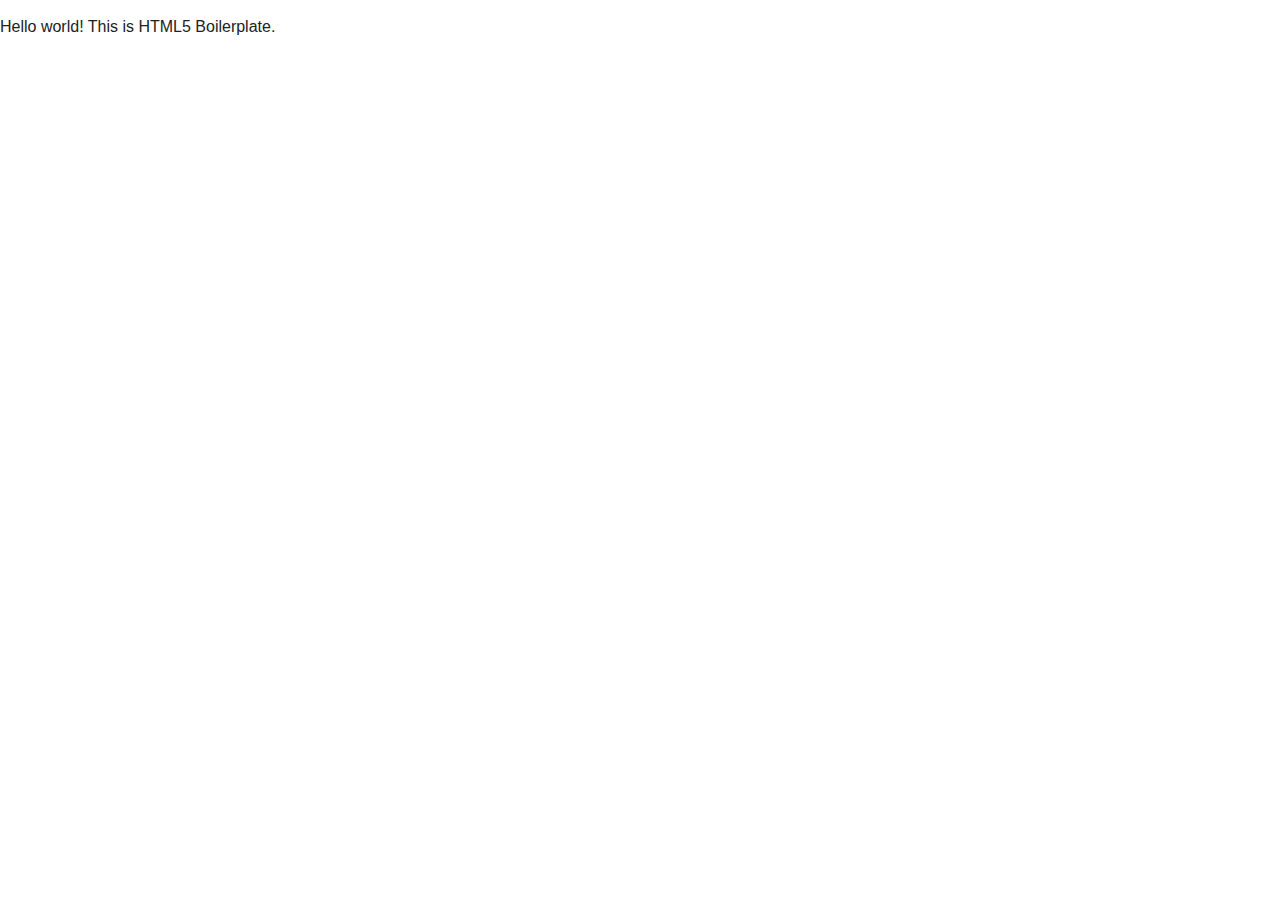
==== index.html @ 79be356e "first commit" ====
<!DOCTYPE html>
<!--[if lt IE 7]>      <html class="no-js lt-ie9 lt-ie8 lt-ie7"> <![endif]-->
<!--[if IE 7]>         <html class="no-js lt-ie9 lt-ie8"> <![endif]-->
<!--[if IE 8]>         <html class="no-js lt-ie9"> <![endif]-->
<!--[if gt IE 8]><!--> <html class="no-js"> <!--<![endif]-->
    <head>
        <meta charset="utf-8">
        <meta http-equiv="X-UA-Compatible" content="IE=edge">
        <title></title>
        <meta name="description" content="">
        <meta name="viewport" content="width=device-width, initial-scale=1">

        <!-- Place favicon.ico and apple-touch-icon.png in the root directory -->

        <link rel="stylesheet" href="css/normalize.css">
        <link rel="stylesheet" href="css/main.css">
        <script src="js/vendor/modernizr-2.6.2.min.js"></script>
    </head>
    <body>
        <!--[if lt IE 7]>
            <p class="browsehappy">You are using an <strong>outdated</strong> browser. Please <a href="http://browsehappy.com/">upgrade your browser</a> to improve your experience.</p>
        <![endif]-->

        <!-- Add your site or application content here -->
        <p>Hello world! This is HTML5 Boilerplate.</p>

        <script src="//ajax.googleapis.com/ajax/libs/jquery/1.10.2/jquery.min.js"></script>
        <script>window.jQuery || document.write('<script src="js/vendor/jquery-1.10.2.min.js"><\/script>')</script>
        <script src="js/plugins.js"></script>
        <script src="js/main.js"></script>

        <!-- Google Analytics: change UA-XXXXX-X to be your site's ID. -->
        <script>
            (function(b,o,i,l,e,r){b.GoogleAnalyticsObject=l;b[l]||(b[l]=
            function(){(b[l].q=b[l].q||[]).push(arguments)});b[l].l=+new Date;
            e=o.createElement(i);r=o.getElementsByTagName(i)[0];
            e.src='//www.google-analytics.com/analytics.js';
            r.parentNode.insertBefore(e,r)}(window,document,'script','ga'));
            ga('create','UA-XXXXX-X');ga('send','pageview');
        </script>
    </body>
</html>
---- css/main.css ----
/*! HTML5 Boilerplate v4.3.0 | MIT License | http://h5bp.com/ */

/*
 * What follows is the result of much research on cross-browser styling.
 * Credit left inline and big thanks to Nicolas Gallagher, Jonathan Neal,
 * Kroc Camen, and the H5BP dev community and team.
 */

/* ==========================================================================
   Base styles: opinionated defaults
   ========================================================================== */

html,
button,
input,
select,
textarea {
    color: #222;
}

html {
    font-size: 1em;
    line-height: 1.4;
}

/*
 * Remove text-shadow in selection highlight: h5bp.com/i
 * These selection rule sets have to be separate.
 * Customize the background color to match your design.
 */

::-moz-selection {
    background: #b3d4fc;
    text-shadow: none;
}

::selection {
    background: #b3d4fc;
    text-shadow: none;
}

/*
 * A better looking default horizontal rule
 */

hr {
    display: block;
    height: 1px;
    border: 0;
    border-top: 1px solid #ccc;
    margin: 1em 0;
    padding: 0;
}

/*
 * Remove the gap between images, videos, audio and canvas and the bottom of
 * their containers: h5bp.com/i/440
 */

audio,
canvas,
img,
video {
    vertical-align: middle;
}

/*
 * Remove default fieldset styles.
 */

fieldset {
    border: 0;
    margin: 0;
    padding: 0;
}

/*
 * Allow only vertical resizing of textareas.
 */

textarea {
    resize: vertical;
}

/* ==========================================================================
   Browse Happy prompt
   ========================================================================== */

.browsehappy {
    margin: 0.2em 0;
    background: #ccc;
    color: #000;
    padding: 0.2em 0;
}

/* ==========================================================================
   Author's custom styles
   ========================================================================== */

















/* ==========================================================================
   Helper classes
   ========================================================================== */

/*
 * Image replacement
 */

.ir {
    background-color: transparent;
    border: 0;
    overflow: hidden;
    /* IE 6/7 fallback */
    *text-indent: -9999px;
}

.ir:before {
    content: "";
    display: block;
    width: 0;
    height: 150%;
}

/*
 * Hide from both screenreaders and browsers: h5bp.com/u
 */

.hidden {
    display: none !important;
    visibility: hidden;
}

/*
 * Hide only visually, but have it available for screenreaders: h5bp.com/v
 */

.visuallyhidden {
    border: 0;
    clip: rect(0 0 0 0);
    height: 1px;
    margin: -1px;
    overflow: hidden;
    padding: 0;
    position: absolute;
    width: 1px;
}

/*
 * Extends the .visuallyhidden class to allow the element to be focusable
 * when navigated to via the keyboard: h5bp.com/p
 */

.visuallyhidden.focusable:active,
.visuallyhidden.focusable:focus {
    clip: auto;
    height: auto;
    margin: 0;
    overflow: visible;
    position: static;
    width: auto;
}

/*
 * Hide visually and from screenreaders, but maintain layout
 */

.invisible {
    visibility: hidden;
}

/*
 * Clearfix: contain floats
 *
 * For modern browsers
 * 1. The space content is one way to avoid an Opera bug when the
 *    `contenteditable` attribute is included anywhere else in the document.
 *    Otherwise it causes space to appear at the top and bottom of elements
 *    that receive the `clearfix` class.
 * 2. The use of `table` rather than `block` is only necessary if using
 *    `:before` to contain the top-margins of child elements.
 */

.clearfix:before,
.clearfix:after {
    content: " "; /* 1 */
    display: table; /* 2 */
}

.clearfix:after {
    clear: both;
}

/*
 * For IE 6/7 only
 * Include this rule to trigger hasLayout and contain floats.
 */

.clearfix {
    *zoom: 1;
}

/* ==========================================================================
   EXAMPLE Media Queries for Responsive Design.
   These examples override the primary ('mobile first') styles.
   Modify as content requires.
   ========================================================================== */

@media only screen and (min-width: 35em) {
    /* Style adjustments for viewports that meet the condition */
}

@media print,
       (-o-min-device-pixel-ratio: 5/4),
       (-webkit-min-device-pixel-ratio: 1.25),
       (min-resolution: 120dpi) {
    /* Style adjustments for high resolution devices */
}

/* ==========================================================================
   Print styles.
   Inlined to avoid required HTTP connection: h5bp.com/r
   ========================================================================== */

@media print {
    * {
        background: transparent !important;
        color: #000 !important; /* Black prints faster: h5bp.com/s */
        box-shadow: none !important;
        text-shadow: none !important;
    }

    a,
    a:visited {
        text-decoration: underline;
    }

    a[href]:after {
        content: " (" attr(href) ")";
    }

    abbr[title]:after {
        content: " (" attr(title) ")";
    }

    /*
     * Don't show links for images, or javascript/internal links
     */

    .ir a:after,
    a[href^="javascript:"]:after,
    a[href^="#"]:after {
        content: "";
    }

    pre,
    blockquote {
        border: 1px solid #999;
        page-break-inside: avoid;
    }

    thead {
        display: table-header-group; /* h5bp.com/t */
    }

    tr,
    img {
        page-break-inside: avoid;
    }

    img {
        max-width: 100% !important;
    }

    @page {
        margin: 0.5cm;
    }

    p,
    h2,
    h3 {
        orphans: 3;
        widows: 3;
    }

    h2,
    h3 {
        page-break-after: avoid;
    }
}
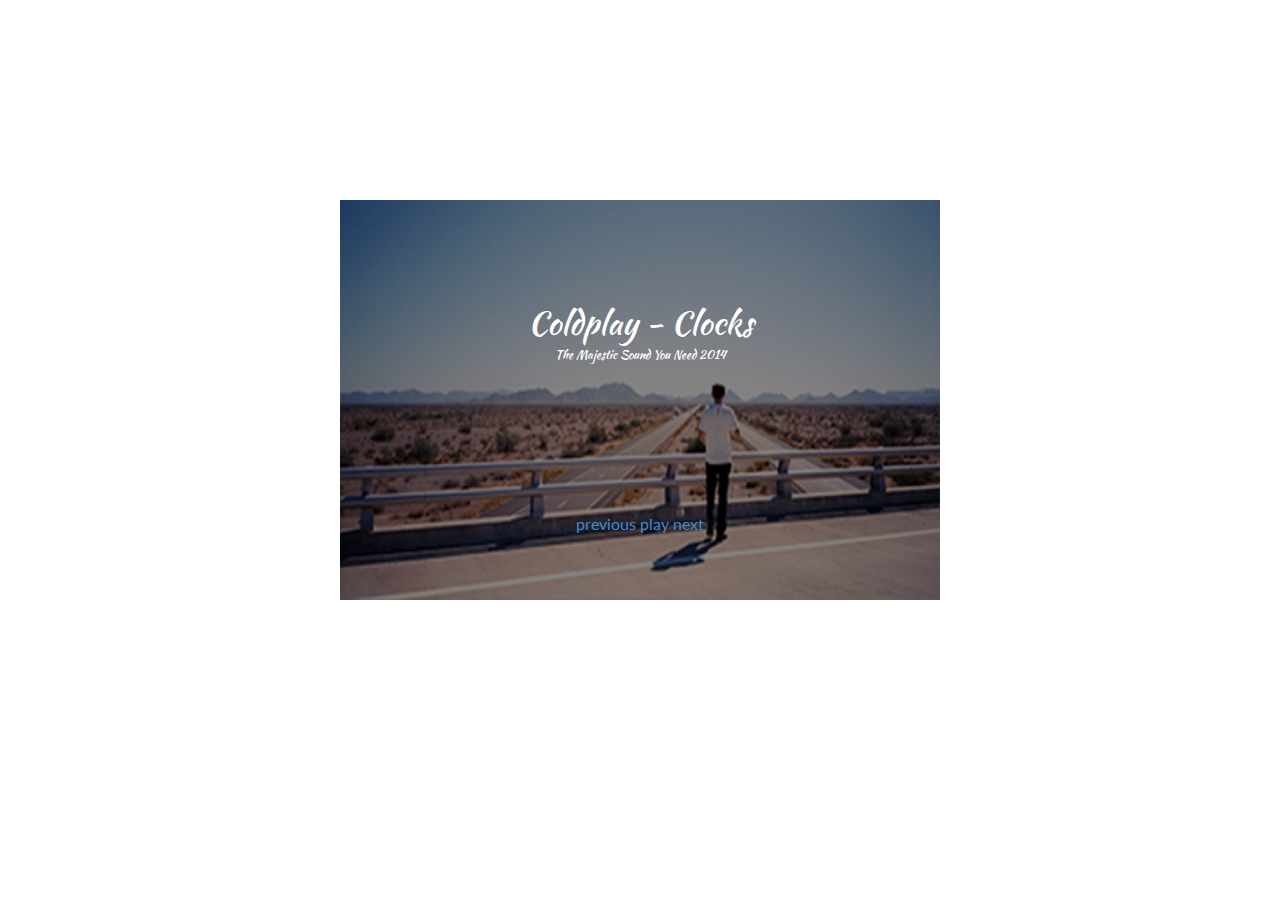
==== commit 5ee84518: "black overlay image" ====
--- a/index.html
+++ b/index.html
@@ -6,26 +6,59 @@
     <head>
         <meta charset="utf-8">
         <meta http-equiv="X-UA-Compatible" content="IE=edge">
-        <title></title>
+        <title>Feel A Sound</title>
         <meta name="description" content="">
         <meta name="viewport" content="width=device-width, initial-scale=1">
 
         <!-- Place favicon.ico and apple-touch-icon.png in the root directory -->
+        <link href='http://fonts.googleapis.com/css?family=Lato:400,700|Kaushan+Script|Montserrat' rel='stylesheet' type='text/css'>
 
-        <link rel="stylesheet" href="css/normalize.css">
-        <link rel="stylesheet" href="css/main.css">
+        <!-- Optional theme -->
+        
+        <link rel="stylesheet" type="text/css" href="css/style.css">
+        
+        
         <script src="js/vendor/modernizr-2.6.2.min.js"></script>
     </head>
     <body>
         <!--[if lt IE 7]>
             <p class="browsehappy">You are using an <strong>outdated</strong> browser. Please <a href="http://browsehappy.com/">upgrade your browser</a> to improve your experience.</p>
         <![endif]-->
+        
 
-        <!-- Add your site or application content here -->
-        <p>Hello world! This is HTML5 Boilerplate.</p>
+        <header>
+            <div class="tint">
+                <img src="img/playlist_cover.png" alt="Playlist Cover">
+            </div>
+            <div class="song-info">
+                <div class="song-title fancy-font">
+                            Coldplay - Clocks
+                </div>
+                <div class="playlist-name fancy-font">
+                            The Majestic Sound You Need 2014
+                </div>
+                <div class="music-player">
+                    <a class="previous" href="#">previous</a>
+                    <a class="play" href="#">play</a>
+                    <a class="next" href="#">next</a>
+                </div>
+            </div>
+        </header>
+        <section class="artists-wrap">
+ 
+        </section>
+        <footer>
+ 
+        </footer>
+        <section class="footer-bottom">
+ 
+        </section>
+        
+
 
         <script src="//ajax.googleapis.com/ajax/libs/jquery/1.10.2/jquery.min.js"></script>
-        <script>window.jQuery || document.write('<script src="js/vendor/jquery-1.10.2.min.js"><\/script>')</script>
+        <!-- Latest compiled and minified JavaScript -->
+        <script src="https://maxcdn.bootstrapcdn.com/bootstrap/3.3.0/js/bootstrap.min.js"></script>
         <script src="js/plugins.js"></script>
         <script src="js/main.js"></script>
 
--- a/css/style.css
+++ b/css/style.css
@@ -0,0 +1,6419 @@
+/*
+* Custom variables
+*/
+/*
+* Override Bootstrap variables
+*/
+/*! normalize.css v3.0.0 | MIT License | git.io/normalize */
+html {
+  font-family: sans-serif;
+  -ms-text-size-adjust: 100%;
+  -webkit-text-size-adjust: 100%;
+}
+
+body {
+  margin: 0;
+}
+
+article,
+aside,
+details,
+figcaption,
+figure,
+footer,
+header,
+hgroup,
+main,
+nav,
+section,
+summary {
+  display: block;
+}
+
+audio,
+canvas,
+progress,
+video {
+  display: inline-block;
+  vertical-align: baseline;
+}
+
+audio:not([controls]) {
+  display: none;
+  height: 0;
+}
+
+[hidden],
+template {
+  display: none;
+}
+
+a {
+  background: transparent;
+}
+
+a:active,
+a:hover {
+  outline: 0;
+}
+
+abbr[title] {
+  border-bottom: 1px dotted;
+}
+
+b,
+strong {
+  font-weight: bold;
+}
+
+dfn {
+  font-style: italic;
+}
+
+h1 {
+  font-size: 2em;
+  margin: 0.67em 0;
+}
+
+mark {
+  background: #ff0;
+  color: #000;
+}
+
+small {
+  font-size: 80%;
+}
+
+sub,
+sup {
+  font-size: 75%;
+  line-height: 0;
+  position: relative;
+  vertical-align: baseline;
+}
+
+sup {
+  top: -0.5em;
+}
+
+sub {
+  bottom: -0.25em;
+}
+
+img {
+  border: 0;
+}
+
+svg:not(:root) {
+  overflow: hidden;
+}
+
+figure {
+  margin: 1em 40px;
+}
+
+hr {
+  -moz-box-sizing: content-box;
+  box-sizing: content-box;
+  height: 0;
+}
+
+pre {
+  overflow: auto;
+}
+
+code,
+kbd,
+pre,
+samp {
+  font-family: monospace, monospace;
+  font-size: 1em;
+}
+
+button,
+input,
+optgroup,
+select,
+textarea {
+  color: inherit;
+  font: inherit;
+  margin: 0;
+}
+
+button {
+  overflow: visible;
+}
+
+button,
+select {
+  text-transform: none;
+}
+
+button,
+html input[type="button"],
+input[type="reset"],
+input[type="submit"] {
+  -webkit-appearance: button;
+  cursor: pointer;
+}
+
+button[disabled],
+html input[disabled] {
+  cursor: default;
+}
+
+button::-moz-focus-inner,
+input::-moz-focus-inner {
+  border: 0;
+  padding: 0;
+}
+
+input {
+  line-height: normal;
+}
+
+input[type="checkbox"],
+input[type="radio"] {
+  box-sizing: border-box;
+  padding: 0;
+}
+
+input[type="number"]::-webkit-inner-spin-button,
+input[type="number"]::-webkit-outer-spin-button {
+  height: auto;
+}
+
+input[type="search"] {
+  -webkit-appearance: textfield;
+  -moz-box-sizing: content-box;
+  -webkit-box-sizing: content-box;
+  box-sizing: content-box;
+}
+
+input[type="search"]::-webkit-search-cancel-button,
+input[type="search"]::-webkit-search-decoration {
+  -webkit-appearance: none;
+}
+
+fieldset {
+  border: 1px solid #c0c0c0;
+  margin: 0 2px;
+  padding: 0.35em 0.625em 0.75em;
+}
+
+legend {
+  border: 0;
+  padding: 0;
+}
+
+textarea {
+  overflow: auto;
+}
+
+optgroup {
+  font-weight: bold;
+}
+
+table {
+  border-collapse: collapse;
+  border-spacing: 0;
+}
+
+td,
+th {
+  padding: 0;
+}
+
+@media print {
+  * {
+    text-shadow: none !important;
+    color: #000 !important;
+    background: transparent !important;
+    box-shadow: none !important;
+  }
+
+  a,
+  a:visited {
+    text-decoration: underline;
+  }
+
+  a[href]:after {
+    content: " (" attr(href) ")";
+  }
+
+  abbr[title]:after {
+    content: " (" attr(title) ")";
+  }
+
+  a[href^="javascript:"]:after,
+  a[href^="#"]:after {
+    content: "";
+  }
+
+  pre,
+  blockquote {
+    border: 1px solid #999;
+    page-break-inside: avoid;
+  }
+
+  thead {
+    display: table-header-group;
+  }
+
+  tr,
+  img {
+    page-break-inside: avoid;
+  }
+
+  img {
+    max-width: 100% !important;
+  }
+
+  p,
+  h2,
+  h3 {
+    orphans: 3;
+    widows: 3;
+  }
+
+  h2,
+  h3 {
+    page-break-after: avoid;
+  }
+
+  select {
+    background: #fff !important;
+  }
+
+  .navbar {
+    display: none;
+  }
+
+  .table td,
+  .table th {
+    background-color: #fff !important;
+  }
+
+  .btn > .caret,
+  .dropup > .btn > .caret {
+    border-top-color: #000 !important;
+  }
+
+  .label {
+    border: 1px solid #000;
+  }
+
+  .table {
+    border-collapse: collapse !important;
+  }
+
+  .table-bordered th,
+  .table-bordered td {
+    border: 1px solid #ddd !important;
+  }
+}
+* {
+  -webkit-box-sizing: border-box;
+  -moz-box-sizing: border-box;
+  box-sizing: border-box;
+}
+
+*:before,
+*:after {
+  -webkit-box-sizing: border-box;
+  -moz-box-sizing: border-box;
+  box-sizing: border-box;
+}
+
+html {
+  font-size: 62.5%;
+  -webkit-tap-highlight-color: transparent;
+}
+
+body {
+  font-family: "Lato", sans-serif;
+  font-size: 14px;
+  line-height: 1.42857;
+  color: #333333;
+  background-color: white;
+}
+
+input,
+button,
+select,
+textarea {
+  font-family: inherit;
+  font-size: inherit;
+  line-height: inherit;
+}
+
+a {
+  color: #428bca;
+  text-decoration: none;
+}
+a:hover, a:focus {
+  color: #2a6496;
+  text-decoration: underline;
+}
+a:focus {
+  outline: thin dotted;
+  outline: 5px auto -webkit-focus-ring-color;
+  outline-offset: -2px;
+}
+
+figure {
+  margin: 0;
+}
+
+img {
+  vertical-align: middle;
+}
+
+.img-responsive {
+  display: block;
+  max-width: 100%;
+  height: auto;
+}
+
+.img-rounded {
+  border-radius: 6px;
+}
+
+.img-thumbnail {
+  padding: 4px;
+  line-height: 1.42857;
+  background-color: white;
+  border: 1px solid #dddddd;
+  border-radius: 4px;
+  -webkit-transition: all 0.2s ease-in-out;
+  transition: all 0.2s ease-in-out;
+  display: inline-block;
+  max-width: 100%;
+  height: auto;
+}
+
+.img-circle {
+  border-radius: 50%;
+}
+
+hr {
+  margin-top: 20px;
+  margin-bottom: 20px;
+  border: 0;
+  border-top: 1px solid #eeeeee;
+}
+
+.sr-only {
+  position: absolute;
+  width: 1px;
+  height: 1px;
+  margin: -1px;
+  padding: 0;
+  overflow: hidden;
+  clip: rect(0, 0, 0, 0);
+  border: 0;
+}
+
+h1, h2, h3, h4, h5, h6,
+.h1, .h2, .h3, .h4, .h5, .h6 {
+  font-family: inherit;
+  font-weight: 500;
+  line-height: 1.1;
+  color: inherit;
+}
+h1 small,
+h1 .small, h2 small,
+h2 .small, h3 small,
+h3 .small, h4 small,
+h4 .small, h5 small,
+h5 .small, h6 small,
+h6 .small,
+.h1 small,
+.h1 .small, .h2 small,
+.h2 .small, .h3 small,
+.h3 .small, .h4 small,
+.h4 .small, .h5 small,
+.h5 .small, .h6 small,
+.h6 .small {
+  font-weight: normal;
+  line-height: 1;
+  color: #999999;
+}
+
+h1, .h1,
+h2, .h2,
+h3, .h3 {
+  margin-top: 20px;
+  margin-bottom: 10px;
+}
+h1 small,
+h1 .small, .h1 small,
+.h1 .small,
+h2 small,
+h2 .small, .h2 small,
+.h2 .small,
+h3 small,
+h3 .small, .h3 small,
+.h3 .small {
+  font-size: 65%;
+}
+
+h4, .h4,
+h5, .h5,
+h6, .h6 {
+  margin-top: 10px;
+  margin-bottom: 10px;
+}
+h4 small,
+h4 .small, .h4 small,
+.h4 .small,
+h5 small,
+h5 .small, .h5 small,
+.h5 .small,
+h6 small,
+h6 .small, .h6 small,
+.h6 .small {
+  font-size: 75%;
+}
+
+h1, .h1 {
+  font-size: 36px;
+}
+
+h2, .h2 {
+  font-size: 30px;
+}
+
+h3, .h3 {
+  font-size: 24px;
+}
+
+h4, .h4 {
+  font-size: 18px;
+}
+
+h5, .h5 {
+  font-size: 14px;
+}
+
+h6, .h6 {
+  font-size: 12px;
+}
+
+p {
+  margin: 0 0 10px;
+}
+
+.lead {
+  margin-bottom: 20px;
+  font-size: 16px;
+  font-weight: 200;
+  line-height: 1.4;
+}
+@media (min-width: 768px) {
+  .lead {
+    font-size: 21px;
+  }
+}
+
+small,
+.small {
+  font-size: 85%;
+}
+
+cite {
+  font-style: normal;
+}
+
+.text-left {
+  text-align: left;
+}
+
+.text-right {
+  text-align: right;
+}
+
+.text-center {
+  text-align: center;
+}
+
+.text-justify {
+  text-align: justify;
+}
+
+.text-muted {
+  color: #999999;
+}
+
+.text-primary {
+  color: #428bca;
+}
+
+a.text-primary:hover {
+  color: #3071a9;
+}
+
+.text-success {
+  color: #3c763d;
+}
+
+a.text-success:hover {
+  color: #2b542c;
+}
+
+.text-info {
+  color: #31708f;
+}
+
+a.text-info:hover {
+  color: #245269;
+}
+
+.text-warning {
+  color: #8a6d3b;
+}
+
+a.text-warning:hover {
+  color: #66512c;
+}
+
+.text-danger {
+  color: #a94442;
+}
+
+a.text-danger:hover {
+  color: #843534;
+}
+
+.bg-primary {
+  color: #fff;
+}
+
+.bg-primary {
+  background-color: #428bca;
+}
+
+a.bg-primary:hover {
+  background-color: #3071a9;
+}
+
+.bg-success {
+  background-color: #dff0d8;
+}
+
+a.bg-success:hover {
+  background-color: #c1e2b3;
+}
+
+.bg-info {
+  background-color: #d9edf7;
+}
+
+a.bg-info:hover {
+  background-color: #afd9ee;
+}
+
+.bg-warning {
+  background-color: #fcf8e3;
+}
+
+a.bg-warning:hover {
+  background-color: #f7ecb5;
+}
+
+.bg-danger {
+  background-color: #f2dede;
+}
+
+a.bg-danger:hover {
+  background-color: #e4b9b9;
+}
+
+.page-header {
+  padding-bottom: 9px;
+  margin: 40px 0 20px;
+  border-bottom: 1px solid #eeeeee;
+}
+
+ul,
+ol {
+  margin-top: 0;
+  margin-bottom: 10px;
+}
+ul ul,
+ul ol,
+ol ul,
+ol ol {
+  margin-bottom: 0;
+}
+
+.list-unstyled, .list-inline {
+  padding-left: 0;
+  list-style: none;
+}
+
+.list-inline > li {
+  display: inline-block;
+  padding-left: 5px;
+  padding-right: 5px;
+}
+.list-inline > li:first-child {
+  padding-left: 0;
+}
+
+dl {
+  margin-top: 0;
+  margin-bottom: 20px;
+}
+
+dt,
+dd {
+  line-height: 1.42857;
+}
+
+dt {
+  font-weight: bold;
+}
+
+dd {
+  margin-left: 0;
+}
+
+@media (min-width: 768px) {
+  .dl-horizontal dt {
+    float: left;
+    width: 160px;
+    clear: left;
+    text-align: right;
+    overflow: hidden;
+    text-overflow: ellipsis;
+    white-space: nowrap;
+  }
+  .dl-horizontal dd {
+    margin-left: 180px;
+  }
+  .dl-horizontal dd:before, .dl-horizontal dd:after {
+    content: " ";
+    display: table;
+  }
+  .dl-horizontal dd:after {
+    clear: both;
+  }
+}
+abbr[title],
+abbr[data-original-title] {
+  cursor: help;
+  border-bottom: 1px dotted #999999;
+}
+
+.initialism {
+  font-size: 90%;
+  text-transform: uppercase;
+}
+
+blockquote {
+  padding: 10px 20px;
+  margin: 0 0 20px;
+  font-size: 17.5px;
+  border-left: 5px solid #eeeeee;
+}
+blockquote p:last-child,
+blockquote ul:last-child,
+blockquote ol:last-child {
+  margin-bottom: 0;
+}
+blockquote footer,
+blockquote small,
+blockquote .small {
+  display: block;
+  font-size: 80%;
+  line-height: 1.42857;
+  color: #999999;
+}
+blockquote footer:before,
+blockquote small:before,
+blockquote .small:before {
+  content: '\2014 \00A0';
+}
+
+.blockquote-reverse,
+blockquote.pull-right {
+  padding-right: 15px;
+  padding-left: 0;
+  border-right: 5px solid #eeeeee;
+  border-left: 0;
+  text-align: right;
+}
+.blockquote-reverse footer:before,
+.blockquote-reverse small:before,
+.blockquote-reverse .small:before,
+blockquote.pull-right footer:before,
+blockquote.pull-right small:before,
+blockquote.pull-right .small:before {
+  content: '';
+}
+.blockquote-reverse footer:after,
+.blockquote-reverse small:after,
+.blockquote-reverse .small:after,
+blockquote.pull-right footer:after,
+blockquote.pull-right small:after,
+blockquote.pull-right .small:after {
+  content: '\00A0 \2014';
+}
+
+blockquote:before,
+blockquote:after {
+  content: "";
+}
+
+address {
+  margin-bottom: 20px;
+  font-style: normal;
+  line-height: 1.42857;
+}
+
+code,
+kbd,
+pre,
+samp {
+  font-family: Menlo, Monaco, Consolas, "Courier New", monospace;
+}
+
+code {
+  padding: 2px 4px;
+  font-size: 90%;
+  color: #c7254e;
+  background-color: #f9f2f4;
+  white-space: nowrap;
+  border-radius: 4px;
+}
+
+kbd {
+  padding: 2px 4px;
+  font-size: 90%;
+  color: white;
+  background-color: #333333;
+  border-radius: 3px;
+  box-shadow: inset 0 -1px 0 rgba(0, 0, 0, 0.25);
+}
+
+pre {
+  display: block;
+  padding: 9.5px;
+  margin: 0 0 10px;
+  font-size: 13px;
+  line-height: 1.42857;
+  word-break: break-all;
+  word-wrap: break-word;
+  color: #333333;
+  background-color: whitesmoke;
+  border: 1px solid #cccccc;
+  border-radius: 4px;
+}
+pre code {
+  padding: 0;
+  font-size: inherit;
+  color: inherit;
+  white-space: pre-wrap;
+  background-color: transparent;
+  border-radius: 0;
+}
+
+.pre-scrollable {
+  max-height: 340px;
+  overflow-y: scroll;
+}
+
+.container {
+  margin-right: auto;
+  margin-left: auto;
+  padding-left: 15px;
+  padding-right: 15px;
+}
+.container:before, .container:after {
+  content: " ";
+  display: table;
+}
+.container:after {
+  clear: both;
+}
+@media (min-width: 768px) {
+  .container {
+    width: 750px;
+  }
+}
+@media (min-width: 992px) {
+  .container {
+    width: 970px;
+  }
+}
+@media (min-width: 1200px) {
+  .container {
+    width: 1170px;
+  }
+}
+
+.container-fluid {
+  margin-right: auto;
+  margin-left: auto;
+  padding-left: 15px;
+  padding-right: 15px;
+}
+.container-fluid:before, .container-fluid:after {
+  content: " ";
+  display: table;
+}
+.container-fluid:after {
+  clear: both;
+}
+
+.row {
+  margin-left: -15px;
+  margin-right: -15px;
+}
+.row:before, .row:after {
+  content: " ";
+  display: table;
+}
+.row:after {
+  clear: both;
+}
+
+.col-xs-12, .col-sm-12, .col-md-12, .col-lg-12, .col-xs-11, .col-sm-11, .col-md-11, .col-lg-11, .col-xs-10, .col-sm-10, .col-md-10, .col-lg-10, .col-xs-9, .col-sm-9, .col-md-9, .col-lg-9, .col-xs-8, .col-sm-8, .col-md-8, .col-lg-8, .col-xs-7, .col-sm-7, .col-md-7, .col-lg-7, .col-xs-6, .col-sm-6, .col-md-6, .col-lg-6, .col-xs-5, .col-sm-5, .col-md-5, .col-lg-5, .col-xs-4, .col-sm-4, .col-md-4, .col-lg-4, .col-xs-3, .col-sm-3, .col-md-3, .col-lg-3, .col-xs-2, .col-sm-2, .col-md-2, .col-lg-2, .col-xs-1, .col-sm-1, .col-md-1, .col-lg-1 {
+  position: relative;
+  min-height: 1px;
+  padding-left: 15px;
+  padding-right: 15px;
+}
+
+.col-xs-12, .col-xs-11, .col-xs-10, .col-xs-9, .col-xs-8, .col-xs-7, .col-xs-6, .col-xs-5, .col-xs-4, .col-xs-3, .col-xs-2, .col-xs-1 {
+  float: left;
+}
+
+.col-xs-1 {
+  width: 8.33333%;
+}
+
+.col-xs-2 {
+  width: 16.66667%;
+}
+
+.col-xs-3 {
+  width: 25%;
+}
+
+.col-xs-4 {
+  width: 33.33333%;
+}
+
+.col-xs-5 {
+  width: 41.66667%;
+}
+
+.col-xs-6 {
+  width: 50%;
+}
+
+.col-xs-7 {
+  width: 58.33333%;
+}
+
+.col-xs-8 {
+  width: 66.66667%;
+}
+
+.col-xs-9 {
+  width: 75%;
+}
+
+.col-xs-10 {
+  width: 83.33333%;
+}
+
+.col-xs-11 {
+  width: 91.66667%;
+}
+
+.col-xs-12 {
+  width: 100%;
+}
+
+.col-xs-pull-0 {
+  right: 0%;
+}
+
+.col-xs-pull-1 {
+  right: 8.33333%;
+}
+
+.col-xs-pull-2 {
+  right: 16.66667%;
+}
+
+.col-xs-pull-3 {
+  right: 25%;
+}
+
+.col-xs-pull-4 {
+  right: 33.33333%;
+}
+
+.col-xs-pull-5 {
+  right: 41.66667%;
+}
+
+.col-xs-pull-6 {
+  right: 50%;
+}
+
+.col-xs-pull-7 {
+  right: 58.33333%;
+}
+
+.col-xs-pull-8 {
+  right: 66.66667%;
+}
+
+.col-xs-pull-9 {
+  right: 75%;
+}
+
+.col-xs-pull-10 {
+  right: 83.33333%;
+}
+
+.col-xs-pull-11 {
+  right: 91.66667%;
+}
+
+.col-xs-pull-12 {
+  right: 100%;
+}
+
+.col-xs-push-0 {
+  left: 0%;
+}
+
+.col-xs-push-1 {
+  left: 8.33333%;
+}
+
+.col-xs-push-2 {
+  left: 16.66667%;
+}
+
+.col-xs-push-3 {
+  left: 25%;
+}
+
+.col-xs-push-4 {
+  left: 33.33333%;
+}
+
+.col-xs-push-5 {
+  left: 41.66667%;
+}
+
+.col-xs-push-6 {
+  left: 50%;
+}
+
+.col-xs-push-7 {
+  left: 58.33333%;
+}
+
+.col-xs-push-8 {
+  left: 66.66667%;
+}
+
+.col-xs-push-9 {
+  left: 75%;
+}
+
+.col-xs-push-10 {
+  left: 83.33333%;
+}
+
+.col-xs-push-11 {
+  left: 91.66667%;
+}
+
+.col-xs-push-12 {
+  left: 100%;
+}
+
+.col-xs-offset-0 {
+  margin-left: 0%;
+}
+
+.col-xs-offset-1 {
+  margin-left: 8.33333%;
+}
+
+.col-xs-offset-2 {
+  margin-left: 16.66667%;
+}
+
+.col-xs-offset-3 {
+  margin-left: 25%;
+}
+
+.col-xs-offset-4 {
+  margin-left: 33.33333%;
+}
+
+.col-xs-offset-5 {
+  margin-left: 41.66667%;
+}
+
+.col-xs-offset-6 {
+  margin-left: 50%;
+}
+
+.col-xs-offset-7 {
+  margin-left: 58.33333%;
+}
+
+.col-xs-offset-8 {
+  margin-left: 66.66667%;
+}
+
+.col-xs-offset-9 {
+  margin-left: 75%;
+}
+
+.col-xs-offset-10 {
+  margin-left: 83.33333%;
+}
+
+.col-xs-offset-11 {
+  margin-left: 91.66667%;
+}
+
+.col-xs-offset-12 {
+  margin-left: 100%;
+}
+
+@media (min-width: 768px) {
+  .col-sm-12, .col-sm-11, .col-sm-10, .col-sm-9, .col-sm-8, .col-sm-7, .col-sm-6, .col-sm-5, .col-sm-4, .col-sm-3, .col-sm-2, .col-sm-1 {
+    float: left;
+  }
+
+  .col-sm-1 {
+    width: 8.33333%;
+  }
+
+  .col-sm-2 {
+    width: 16.66667%;
+  }
+
+  .col-sm-3 {
+    width: 25%;
+  }
+
+  .col-sm-4 {
+    width: 33.33333%;
+  }
+
+  .col-sm-5 {
+    width: 41.66667%;
+  }
+
+  .col-sm-6 {
+    width: 50%;
+  }
+
+  .col-sm-7 {
+    width: 58.33333%;
+  }
+
+  .col-sm-8 {
+    width: 66.66667%;
+  }
+
+  .col-sm-9 {
+    width: 75%;
+  }
+
+  .col-sm-10 {
+    width: 83.33333%;
+  }
+
+  .col-sm-11 {
+    width: 91.66667%;
+  }
+
+  .col-sm-12 {
+    width: 100%;
+  }
+
+  .col-sm-pull-0 {
+    right: 0%;
+  }
+
+  .col-sm-pull-1 {
+    right: 8.33333%;
+  }
+
+  .col-sm-pull-2 {
+    right: 16.66667%;
+  }
+
+  .col-sm-pull-3 {
+    right: 25%;
+  }
+
+  .col-sm-pull-4 {
+    right: 33.33333%;
+  }
+
+  .col-sm-pull-5 {
+    right: 41.66667%;
+  }
+
+  .col-sm-pull-6 {
+    right: 50%;
+  }
+
+  .col-sm-pull-7 {
+    right: 58.33333%;
+  }
+
+  .col-sm-pull-8 {
+    right: 66.66667%;
+  }
+
+  .col-sm-pull-9 {
+    right: 75%;
+  }
+
+  .col-sm-pull-10 {
+    right: 83.33333%;
+  }
+
+  .col-sm-pull-11 {
+    right: 91.66667%;
+  }
+
+  .col-sm-pull-12 {
+    right: 100%;
+  }
+
+  .col-sm-push-0 {
+    left: 0%;
+  }
+
+  .col-sm-push-1 {
+    left: 8.33333%;
+  }
+
+  .col-sm-push-2 {
+    left: 16.66667%;
+  }
+
+  .col-sm-push-3 {
+    left: 25%;
+  }
+
+  .col-sm-push-4 {
+    left: 33.33333%;
+  }
+
+  .col-sm-push-5 {
+    left: 41.66667%;
+  }
+
+  .col-sm-push-6 {
+    left: 50%;
+  }
+
+  .col-sm-push-7 {
+    left: 58.33333%;
+  }
+
+  .col-sm-push-8 {
+    left: 66.66667%;
+  }
+
+  .col-sm-push-9 {
+    left: 75%;
+  }
+
+  .col-sm-push-10 {
+    left: 83.33333%;
+  }
+
+  .col-sm-push-11 {
+    left: 91.66667%;
+  }
+
+  .col-sm-push-12 {
+    left: 100%;
+  }
+
+  .col-sm-offset-0 {
+    margin-left: 0%;
+  }
+
+  .col-sm-offset-1 {
+    margin-left: 8.33333%;
+  }
+
+  .col-sm-offset-2 {
+    margin-left: 16.66667%;
+  }
+
+  .col-sm-offset-3 {
+    margin-left: 25%;
+  }
+
+  .col-sm-offset-4 {
+    margin-left: 33.33333%;
+  }
+
+  .col-sm-offset-5 {
+    margin-left: 41.66667%;
+  }
+
+  .col-sm-offset-6 {
+    margin-left: 50%;
+  }
+
+  .col-sm-offset-7 {
+    margin-left: 58.33333%;
+  }
+
+  .col-sm-offset-8 {
+    margin-left: 66.66667%;
+  }
+
+  .col-sm-offset-9 {
+    margin-left: 75%;
+  }
+
+  .col-sm-offset-10 {
+    margin-left: 83.33333%;
+  }
+
+  .col-sm-offset-11 {
+    margin-left: 91.66667%;
+  }
+
+  .col-sm-offset-12 {
+    margin-left: 100%;
+  }
+}
+@media (min-width: 992px) {
+  .col-md-12, .col-md-11, .col-md-10, .col-md-9, .col-md-8, .col-md-7, .col-md-6, .col-md-5, .col-md-4, .col-md-3, .col-md-2, .col-md-1 {
+    float: left;
+  }
+
+  .col-md-1 {
+    width: 8.33333%;
+  }
+
+  .col-md-2 {
+    width: 16.66667%;
+  }
+
+  .col-md-3 {
+    width: 25%;
+  }
+
+  .col-md-4 {
+    width: 33.33333%;
+  }
+
+  .col-md-5 {
+    width: 41.66667%;
+  }
+
+  .col-md-6 {
+    width: 50%;
+  }
+
+  .col-md-7 {
+    width: 58.33333%;
+  }
+
+  .col-md-8 {
+    width: 66.66667%;
+  }
+
+  .col-md-9 {
+    width: 75%;
+  }
+
+  .col-md-10 {
+    width: 83.33333%;
+  }
+
+  .col-md-11 {
+    width: 91.66667%;
+  }
+
+  .col-md-12 {
+    width: 100%;
+  }
+
+  .col-md-pull-0 {
+    right: 0%;
+  }
+
+  .col-md-pull-1 {
+    right: 8.33333%;
+  }
+
+  .col-md-pull-2 {
+    right: 16.66667%;
+  }
+
+  .col-md-pull-3 {
+    right: 25%;
+  }
+
+  .col-md-pull-4 {
+    right: 33.33333%;
+  }
+
+  .col-md-pull-5 {
+    right: 41.66667%;
+  }
+
+  .col-md-pull-6 {
+    right: 50%;
+  }
+
+  .col-md-pull-7 {
+    right: 58.33333%;
+  }
+
+  .col-md-pull-8 {
+    right: 66.66667%;
+  }
+
+  .col-md-pull-9 {
+    right: 75%;
+  }
+
+  .col-md-pull-10 {
+    right: 83.33333%;
+  }
+
+  .col-md-pull-11 {
+    right: 91.66667%;
+  }
+
+  .col-md-pull-12 {
+    right: 100%;
+  }
+
+  .col-md-push-0 {
+    left: 0%;
+  }
+
+  .col-md-push-1 {
+    left: 8.33333%;
+  }
+
+  .col-md-push-2 {
+    left: 16.66667%;
+  }
+
+  .col-md-push-3 {
+    left: 25%;
+  }
+
+  .col-md-push-4 {
+    left: 33.33333%;
+  }
+
+  .col-md-push-5 {
+    left: 41.66667%;
+  }
+
+  .col-md-push-6 {
+    left: 50%;
+  }
+
+  .col-md-push-7 {
+    left: 58.33333%;
+  }
+
+  .col-md-push-8 {
+    left: 66.66667%;
+  }
+
+  .col-md-push-9 {
+    left: 75%;
+  }
+
+  .col-md-push-10 {
+    left: 83.33333%;
+  }
+
+  .col-md-push-11 {
+    left: 91.66667%;
+  }
+
+  .col-md-push-12 {
+    left: 100%;
+  }
+
+  .col-md-offset-0 {
+    margin-left: 0%;
+  }
+
+  .col-md-offset-1 {
+    margin-left: 8.33333%;
+  }
+
+  .col-md-offset-2 {
+    margin-left: 16.66667%;
+  }
+
+  .col-md-offset-3 {
+    margin-left: 25%;
+  }
+
+  .col-md-offset-4 {
+    margin-left: 33.33333%;
+  }
+
+  .col-md-offset-5 {
+    margin-left: 41.66667%;
+  }
+
+  .col-md-offset-6 {
+    margin-left: 50%;
+  }
+
+  .col-md-offset-7 {
+    margin-left: 58.33333%;
+  }
+
+  .col-md-offset-8 {
+    margin-left: 66.66667%;
+  }
+
+  .col-md-offset-9 {
+    margin-left: 75%;
+  }
+
+  .col-md-offset-10 {
+    margin-left: 83.33333%;
+  }
+
+  .col-md-offset-11 {
+    margin-left: 91.66667%;
+  }
+
+  .col-md-offset-12 {
+    margin-left: 100%;
+  }
+}
+@media (min-width: 1200px) {
+  .col-lg-12, .col-lg-11, .col-lg-10, .col-lg-9, .col-lg-8, .col-lg-7, .col-lg-6, .col-lg-5, .col-lg-4, .col-lg-3, .col-lg-2, .col-lg-1 {
+    float: left;
+  }
+
+  .col-lg-1 {
+    width: 8.33333%;
+  }
+
+  .col-lg-2 {
+    width: 16.66667%;
+  }
+
+  .col-lg-3 {
+    width: 25%;
+  }
+
+  .col-lg-4 {
+    width: 33.33333%;
+  }
+
+  .col-lg-5 {
+    width: 41.66667%;
+  }
+
+  .col-lg-6 {
+    width: 50%;
+  }
+
+  .col-lg-7 {
+    width: 58.33333%;
+  }
+
+  .col-lg-8 {
+    width: 66.66667%;
+  }
+
+  .col-lg-9 {
+    width: 75%;
+  }
+
+  .col-lg-10 {
+    width: 83.33333%;
+  }
+
+  .col-lg-11 {
+    width: 91.66667%;
+  }
+
+  .col-lg-12 {
+    width: 100%;
+  }
+
+  .col-lg-pull-0 {
+    right: 0%;
+  }
+
+  .col-lg-pull-1 {
+    right: 8.33333%;
+  }
+
+  .col-lg-pull-2 {
+    right: 16.66667%;
+  }
+
+  .col-lg-pull-3 {
+    right: 25%;
+  }
+
+  .col-lg-pull-4 {
+    right: 33.33333%;
+  }
+
+  .col-lg-pull-5 {
+    right: 41.66667%;
+  }
+
+  .col-lg-pull-6 {
+    right: 50%;
+  }
+
+  .col-lg-pull-7 {
+    right: 58.33333%;
+  }
+
+  .col-lg-pull-8 {
+    right: 66.66667%;
+  }
+
+  .col-lg-pull-9 {
+    right: 75%;
+  }
+
+  .col-lg-pull-10 {
+    right: 83.33333%;
+  }
+
+  .col-lg-pull-11 {
+    right: 91.66667%;
+  }
+
+  .col-lg-pull-12 {
+    right: 100%;
+  }
+
+  .col-lg-push-0 {
+    left: 0%;
+  }
+
+  .col-lg-push-1 {
+    left: 8.33333%;
+  }
+
+  .col-lg-push-2 {
+    left: 16.66667%;
+  }
+
+  .col-lg-push-3 {
+    left: 25%;
+  }
+
+  .col-lg-push-4 {
+    left: 33.33333%;
+  }
+
+  .col-lg-push-5 {
+    left: 41.66667%;
+  }
+
+  .col-lg-push-6 {
+    left: 50%;
+  }
+
+  .col-lg-push-7 {
+    left: 58.33333%;
+  }
+
+  .col-lg-push-8 {
+    left: 66.66667%;
+  }
+
+  .col-lg-push-9 {
+    left: 75%;
+  }
+
+  .col-lg-push-10 {
+    left: 83.33333%;
+  }
+
+  .col-lg-push-11 {
+    left: 91.66667%;
+  }
+
+  .col-lg-push-12 {
+    left: 100%;
+  }
+
+  .col-lg-offset-0 {
+    margin-left: 0%;
+  }
+
+  .col-lg-offset-1 {
+    margin-left: 8.33333%;
+  }
+
+  .col-lg-offset-2 {
+    margin-left: 16.66667%;
+  }
+
+  .col-lg-offset-3 {
+    margin-left: 25%;
+  }
+
+  .col-lg-offset-4 {
+    margin-left: 33.33333%;
+  }
+
+  .col-lg-offset-5 {
+    margin-left: 41.66667%;
+  }
+
+  .col-lg-offset-6 {
+    margin-left: 50%;
+  }
+
+  .col-lg-offset-7 {
+    margin-left: 58.33333%;
+  }
+
+  .col-lg-offset-8 {
+    margin-left: 66.66667%;
+  }
+
+  .col-lg-offset-9 {
+    margin-left: 75%;
+  }
+
+  .col-lg-offset-10 {
+    margin-left: 83.33333%;
+  }
+
+  .col-lg-offset-11 {
+    margin-left: 91.66667%;
+  }
+
+  .col-lg-offset-12 {
+    margin-left: 100%;
+  }
+}
+table {
+  max-width: 100%;
+  background-color: transparent;
+}
+
+th {
+  text-align: left;
+}
+
+.table {
+  width: 100%;
+  margin-bottom: 20px;
+}
+.table > thead > tr > th,
+.table > thead > tr > td,
+.table > tbody > tr > th,
+.table > tbody > tr > td,
+.table > tfoot > tr > th,
+.table > tfoot > tr > td {
+  padding: 8px;
+  line-height: 1.42857;
+  vertical-align: top;
+  border-top: 1px solid #dddddd;
+}
+.table > thead > tr > th {
+  vertical-align: bottom;
+  border-bottom: 2px solid #dddddd;
+}
+.table > caption + thead > tr:first-child > th,
+.table > caption + thead > tr:first-child > td,
+.table > colgroup + thead > tr:first-child > th,
+.table > colgroup + thead > tr:first-child > td,
+.table > thead:first-child > tr:first-child > th,
+.table > thead:first-child > tr:first-child > td {
+  border-top: 0;
+}
+.table > tbody + tbody {
+  border-top: 2px solid #dddddd;
+}
+.table .table {
+  background-color: white;
+}
+
+.table-condensed > thead > tr > th,
+.table-condensed > thead > tr > td,
+.table-condensed > tbody > tr > th,
+.table-condensed > tbody > tr > td,
+.table-condensed > tfoot > tr > th,
+.table-condensed > tfoot > tr > td {
+  padding: 5px;
+}
+
+.table-bordered {
+  border: 1px solid #dddddd;
+}
+.table-bordered > thead > tr > th,
+.table-bordered > thead > tr > td,
+.table-bordered > tbody > tr > th,
+.table-bordered > tbody > tr > td,
+.table-bordered > tfoot > tr > th,
+.table-bordered > tfoot > tr > td {
+  border: 1px solid #dddddd;
+}
+.table-bordered > thead > tr > th,
+.table-bordered > thead > tr > td {
+  border-bottom-width: 2px;
+}
+
+.table-striped > tbody > tr:nth-child(odd) > td,
+.table-striped > tbody > tr:nth-child(odd) > th {
+  background-color: #f9f9f9;
+}
+
+.table-hover > tbody > tr:hover > td,
+.table-hover > tbody > tr:hover > th {
+  background-color: whitesmoke;
+}
+
+table col[class*="col-"] {
+  position: static;
+  float: none;
+  display: table-column;
+}
+
+table td[class*="col-"],
+table th[class*="col-"] {
+  position: static;
+  float: none;
+  display: table-cell;
+}
+
+.table > thead > tr > td.active,
+.table > thead > tr > th.active, .table > thead > tr.active > td, .table > thead > tr.active > th,
+.table > tbody > tr > td.active,
+.table > tbody > tr > th.active,
+.table > tbody > tr.active > td,
+.table > tbody > tr.active > th,
+.table > tfoot > tr > td.active,
+.table > tfoot > tr > th.active,
+.table > tfoot > tr.active > td,
+.table > tfoot > tr.active > th {
+  background-color: whitesmoke;
+}
+
+.table-hover > tbody > tr > td.active:hover,
+.table-hover > tbody > tr > th.active:hover, .table-hover > tbody > tr.active:hover > td, .table-hover > tbody > tr.active:hover > th {
+  background-color: #e8e8e8;
+}
+
+.table > thead > tr > td.success,
+.table > thead > tr > th.success, .table > thead > tr.success > td, .table > thead > tr.success > th,
+.table > tbody > tr > td.success,
+.table > tbody > tr > th.success,
+.table > tbody > tr.success > td,
+.table > tbody > tr.success > th,
+.table > tfoot > tr > td.success,
+.table > tfoot > tr > th.success,
+.table > tfoot > tr.success > td,
+.table > tfoot > tr.success > th {
+  background-color: #dff0d8;
+}
+
+.table-hover > tbody > tr > td.success:hover,
+.table-hover > tbody > tr > th.success:hover, .table-hover > tbody > tr.success:hover > td, .table-hover > tbody > tr.success:hover > th {
+  background-color: #d0e9c6;
+}
+
+.table > thead > tr > td.info,
+.table > thead > tr > th.info, .table > thead > tr.info > td, .table > thead > tr.info > th,
+.table > tbody > tr > td.info,
+.table > tbody > tr > th.info,
+.table > tbody > tr.info > td,
+.table > tbody > tr.info > th,
+.table > tfoot > tr > td.info,
+.table > tfoot > tr > th.info,
+.table > tfoot > tr.info > td,
+.table > tfoot > tr.info > th {
+  background-color: #d9edf7;
+}
+
+.table-hover > tbody > tr > td.info:hover,
+.table-hover > tbody > tr > th.info:hover, .table-hover > tbody > tr.info:hover > td, .table-hover > tbody > tr.info:hover > th {
+  background-color: #c4e3f3;
+}
+
+.table > thead > tr > td.warning,
+.table > thead > tr > th.warning, .table > thead > tr.warning > td, .table > thead > tr.warning > th,
+.table > tbody > tr > td.warning,
+.table > tbody > tr > th.warning,
+.table > tbody > tr.warning > td,
+.table > tbody > tr.warning > th,
+.table > tfoot > tr > td.warning,
+.table > tfoot > tr > th.warning,
+.table > tfoot > tr.warning > td,
+.table > tfoot > tr.warning > th {
+  background-color: #fcf8e3;
+}
+
+.table-hover > tbody > tr > td.warning:hover,
+.table-hover > tbody > tr > th.warning:hover, .table-hover > tbody > tr.warning:hover > td, .table-hover > tbody > tr.warning:hover > th {
+  background-color: #faf2cc;
+}
+
+.table > thead > tr > td.danger,
+.table > thead > tr > th.danger, .table > thead > tr.danger > td, .table > thead > tr.danger > th,
+.table > tbody > tr > td.danger,
+.table > tbody > tr > th.danger,
+.table > tbody > tr.danger > td,
+.table > tbody > tr.danger > th,
+.table > tfoot > tr > td.danger,
+.table > tfoot > tr > th.danger,
+.table > tfoot > tr.danger > td,
+.table > tfoot > tr.danger > th {
+  background-color: #f2dede;
+}
+
+.table-hover > tbody > tr > td.danger:hover,
+.table-hover > tbody > tr > th.danger:hover, .table-hover > tbody > tr.danger:hover > td, .table-hover > tbody > tr.danger:hover > th {
+  background-color: #ebcccc;
+}
+
+@media (max-width: 767px) {
+  .table-responsive {
+    width: 100%;
+    margin-bottom: 15px;
+    overflow-y: hidden;
+    overflow-x: scroll;
+    -ms-overflow-style: -ms-autohiding-scrollbar;
+    border: 1px solid #dddddd;
+    -webkit-overflow-scrolling: touch;
+  }
+  .table-responsive > .table {
+    margin-bottom: 0;
+  }
+  .table-responsive > .table > thead > tr > th,
+  .table-responsive > .table > thead > tr > td,
+  .table-responsive > .table > tbody > tr > th,
+  .table-responsive > .table > tbody > tr > td,
+  .table-responsive > .table > tfoot > tr > th,
+  .table-responsive > .table > tfoot > tr > td {
+    white-space: nowrap;
+  }
+  .table-responsive > .table-bordered {
+    border: 0;
+  }
+  .table-responsive > .table-bordered > thead > tr > th:first-child,
+  .table-responsive > .table-bordered > thead > tr > td:first-child,
+  .table-responsive > .table-bordered > tbody > tr > th:first-child,
+  .table-responsive > .table-bordered > tbody > tr > td:first-child,
+  .table-responsive > .table-bordered > tfoot > tr > th:first-child,
+  .table-responsive > .table-bordered > tfoot > tr > td:first-child {
+    border-left: 0;
+  }
+  .table-responsive > .table-bordered > thead > tr > th:last-child,
+  .table-responsive > .table-bordered > thead > tr > td:last-child,
+  .table-responsive > .table-bordered > tbody > tr > th:last-child,
+  .table-responsive > .table-bordered > tbody > tr > td:last-child,
+  .table-responsive > .table-bordered > tfoot > tr > th:last-child,
+  .table-responsive > .table-bordered > tfoot > tr > td:last-child {
+    border-right: 0;
+  }
+  .table-responsive > .table-bordered > tbody > tr:last-child > th,
+  .table-responsive > .table-bordered > tbody > tr:last-child > td,
+  .table-responsive > .table-bordered > tfoot > tr:last-child > th,
+  .table-responsive > .table-bordered > tfoot > tr:last-child > td {
+    border-bottom: 0;
+  }
+}
+fieldset {
+  padding: 0;
+  margin: 0;
+  border: 0;
+  min-width: 0;
+}
+
+legend {
+  display: block;
+  width: 100%;
+  padding: 0;
+  margin-bottom: 20px;
+  font-size: 21px;
+  line-height: inherit;
+  color: #333333;
+  border: 0;
+  border-bottom: 1px solid #e5e5e5;
+}
+
+label {
+  display: inline-block;
+  margin-bottom: 5px;
+  font-weight: bold;
+}
+
+input[type="search"] {
+  -webkit-box-sizing: border-box;
+  -moz-box-sizing: border-box;
+  box-sizing: border-box;
+}
+
+input[type="radio"],
+input[type="checkbox"] {
+  margin: 4px 0 0;
+  margin-top: 1px \9;
+  /* IE8-9 */
+  line-height: normal;
+}
+
+input[type="file"] {
+  display: block;
+}
+
+input[type="range"] {
+  display: block;
+  width: 100%;
+}
+
+select[multiple],
+select[size] {
+  height: auto;
+}
+
+input[type="file"]:focus,
+input[type="radio"]:focus,
+input[type="checkbox"]:focus {
+  outline: thin dotted;
+  outline: 5px auto -webkit-focus-ring-color;
+  outline-offset: -2px;
+}
+
+output {
+  display: block;
+  padding-top: 7px;
+  font-size: 14px;
+  line-height: 1.42857;
+  color: #555555;
+}
+
+.form-control {
+  display: block;
+  width: 100%;
+  height: 34px;
+  padding: 6px 12px;
+  font-size: 14px;
+  line-height: 1.42857;
+  color: #555555;
+  background-color: white;
+  background-image: none;
+  border: 1px solid #cccccc;
+  border-radius: 4px;
+  -webkit-box-shadow: inset 0 1px 1px rgba(0, 0, 0, 0.075);
+  box-shadow: inset 0 1px 1px rgba(0, 0, 0, 0.075);
+  -webkit-transition: border-color ease-in-out 0.15s, box-shadow ease-in-out 0.15s;
+  transition: border-color ease-in-out 0.15s, box-shadow ease-in-out 0.15s;
+}
+.form-control:focus {
+  border-color: #66afe9;
+  outline: 0;
+  -webkit-box-shadow: inset 0 1px 1px rgba(0, 0, 0, 0.075), 0 0 8px rgba(102, 175, 233, 0.6);
+  box-shadow: inset 0 1px 1px rgba(0, 0, 0, 0.075), 0 0 8px rgba(102, 175, 233, 0.6);
+}
+.form-control:-moz-placeholder {
+  color: #999999;
+}
+.form-control::-moz-placeholder {
+  color: #999999;
+  opacity: 1;
+}
+.form-control:-ms-input-placeholder {
+  color: #999999;
+}
+.form-control::-webkit-input-placeholder {
+  color: #999999;
+}
+.form-control[disabled], .form-control[readonly], fieldset[disabled] .form-control {
+  cursor: not-allowed;
+  background-color: #eeeeee;
+  opacity: 1;
+}
+
+textarea.form-control {
+  height: auto;
+}
+
+input[type="date"] {
+  line-height: 34px;
+}
+
+.form-group {
+  margin-bottom: 15px;
+}
+
+.radio,
+.checkbox {
+  display: block;
+  min-height: 20px;
+  margin-top: 10px;
+  margin-bottom: 10px;
+  padding-left: 20px;
+}
+.radio label,
+.checkbox label {
+  display: inline;
+  font-weight: normal;
+  cursor: pointer;
+}
+
+.radio input[type="radio"],
+.radio-inline input[type="radio"],
+.checkbox input[type="checkbox"],
+.checkbox-inline input[type="checkbox"] {
+  float: left;
+  margin-left: -20px;
+}
+
+.radio + .radio,
+.checkbox + .checkbox {
+  margin-top: -5px;
+}
+
+.radio-inline,
+.checkbox-inline {
+  display: inline-block;
+  padding-left: 20px;
+  margin-bottom: 0;
+  vertical-align: middle;
+  font-weight: normal;
+  cursor: pointer;
+}
+
+.radio-inline + .radio-inline,
+.checkbox-inline + .checkbox-inline {
+  margin-top: 0;
+  margin-left: 10px;
+}
+
+input[type="radio"][disabled], fieldset[disabled] input[type="radio"],
+input[type="checkbox"][disabled], fieldset[disabled]
+input[type="checkbox"],
+.radio[disabled], fieldset[disabled]
+.radio,
+.radio-inline[disabled], fieldset[disabled]
+.radio-inline,
+.checkbox[disabled], fieldset[disabled]
+.checkbox,
+.checkbox-inline[disabled], fieldset[disabled]
+.checkbox-inline {
+  cursor: not-allowed;
+}
+
+.input-sm, .input-group-sm > .form-control,
+.input-group-sm > .input-group-addon,
+.input-group-sm > .input-group-btn > .btn {
+  height: 30px;
+  padding: 5px 10px;
+  font-size: 12px;
+  line-height: 1.5;
+  border-radius: 3px;
+}
+
+select.input-sm, .input-group-sm > select.form-control,
+.input-group-sm > select.input-group-addon,
+.input-group-sm > .input-group-btn > select.btn {
+  height: 30px;
+  line-height: 30px;
+}
+
+textarea.input-sm, .input-group-sm > textarea.form-control,
+.input-group-sm > textarea.input-group-addon,
+.input-group-sm > .input-group-btn > textarea.btn,
+select[multiple].input-sm,
+.input-group-sm > select[multiple].form-control,
+.input-group-sm > select[multiple].input-group-addon,
+.input-group-sm > .input-group-btn > select[multiple].btn {
+  height: auto;
+}
+
+.input-lg, .input-group-lg > .form-control,
+.input-group-lg > .input-group-addon,
+.input-group-lg > .input-group-btn > .btn {
+  height: 46px;
+  padding: 10px 16px;
+  font-size: 18px;
+  line-height: 1.33;
+  border-radius: 6px;
+}
+
+select.input-lg, .input-group-lg > select.form-control,
+.input-group-lg > select.input-group-addon,
+.input-group-lg > .input-group-btn > select.btn {
+  height: 46px;
+  line-height: 46px;
+}
+
+textarea.input-lg, .input-group-lg > textarea.form-control,
+.input-group-lg > textarea.input-group-addon,
+.input-group-lg > .input-group-btn > textarea.btn,
+select[multiple].input-lg,
+.input-group-lg > select[multiple].form-control,
+.input-group-lg > select[multiple].input-group-addon,
+.input-group-lg > .input-group-btn > select[multiple].btn {
+  height: auto;
+}
+
+.has-feedback {
+  position: relative;
+}
+.has-feedback .form-control {
+  padding-right: 42.5px;
+}
+.has-feedback .form-control-feedback {
+  position: absolute;
+  top: 25px;
+  right: 0;
+  display: block;
+  width: 34px;
+  height: 34px;
+  line-height: 34px;
+  text-align: center;
+}
+
+.has-success .help-block,
+.has-success .control-label,
+.has-success .radio,
+.has-success .checkbox,
+.has-success .radio-inline,
+.has-success .checkbox-inline {
+  color: #3c763d;
+}
+.has-success .form-control {
+  border-color: #3c763d;
+  -webkit-box-shadow: inset 0 1px 1px rgba(0, 0, 0, 0.075);
+  box-shadow: inset 0 1px 1px rgba(0, 0, 0, 0.075);
+}
+.has-success .form-control:focus {
+  border-color: #2b542c;
+  -webkit-box-shadow: inset 0 1px 1px rgba(0, 0, 0, 0.075), 0 0 6px #67b168;
+  box-shadow: inset 0 1px 1px rgba(0, 0, 0, 0.075), 0 0 6px #67b168;
+}
+.has-success .input-group-addon {
+  color: #3c763d;
+  border-color: #3c763d;
+  background-color: #dff0d8;
+}
+.has-success .form-control-feedback {
+  color: #3c763d;
+}
+
+.has-warning .help-block,
+.has-warning .control-label,
+.has-warning .radio,
+.has-warning .checkbox,
+.has-warning .radio-inline,
+.has-warning .checkbox-inline {
+  color: #8a6d3b;
+}
+.has-warning .form-control {
+  border-color: #8a6d3b;
+  -webkit-box-shadow: inset 0 1px 1px rgba(0, 0, 0, 0.075);
+  box-shadow: inset 0 1px 1px rgba(0, 0, 0, 0.075);
+}
+.has-warning .form-control:focus {
+  border-color: #66512c;
+  -webkit-box-shadow: inset 0 1px 1px rgba(0, 0, 0, 0.075), 0 0 6px #c0a16b;
+  box-shadow: inset 0 1px 1px rgba(0, 0, 0, 0.075), 0 0 6px #c0a16b;
+}
+.has-warning .input-group-addon {
+  color: #8a6d3b;
+  border-color: #8a6d3b;
+  background-color: #fcf8e3;
+}
+.has-warning .form-control-feedback {
+  color: #8a6d3b;
+}
+
+.has-error .help-block,
+.has-error .control-label,
+.has-error .radio,
+.has-error .checkbox,
+.has-error .radio-inline,
+.has-error .checkbox-inline {
+  color: #a94442;
+}
+.has-error .form-control {
+  border-color: #a94442;
+  -webkit-box-shadow: inset 0 1px 1px rgba(0, 0, 0, 0.075);
+  box-shadow: inset 0 1px 1px rgba(0, 0, 0, 0.075);
+}
+.has-error .form-control:focus {
+  border-color: #843534;
+  -webkit-box-shadow: inset 0 1px 1px rgba(0, 0, 0, 0.075), 0 0 6px #ce8483;
+  box-shadow: inset 0 1px 1px rgba(0, 0, 0, 0.075), 0 0 6px #ce8483;
+}
+.has-error .input-group-addon {
+  color: #a94442;
+  border-color: #a94442;
+  background-color: #f2dede;
+}
+.has-error .form-control-feedback {
+  color: #a94442;
+}
+
+.form-control-static {
+  margin-bottom: 0;
+}
+
+.help-block {
+  display: block;
+  margin-top: 5px;
+  margin-bottom: 10px;
+  color: #737373;
+}
+
+@media (min-width: 768px) {
+  .form-inline .form-group, .navbar-form .form-group {
+    display: inline-block;
+    margin-bottom: 0;
+    vertical-align: middle;
+  }
+  .form-inline .form-control, .navbar-form .form-control {
+    display: inline-block;
+    width: auto;
+    vertical-align: middle;
+  }
+  .form-inline .control-label, .navbar-form .control-label {
+    margin-bottom: 0;
+    vertical-align: middle;
+  }
+  .form-inline .radio, .navbar-form .radio,
+  .form-inline .checkbox,
+  .navbar-form .checkbox {
+    display: inline-block;
+    margin-top: 0;
+    margin-bottom: 0;
+    padding-left: 0;
+    vertical-align: middle;
+  }
+  .form-inline .radio input[type="radio"], .navbar-form .radio input[type="radio"],
+  .form-inline .checkbox input[type="checkbox"],
+  .navbar-form .checkbox input[type="checkbox"] {
+    float: none;
+    margin-left: 0;
+  }
+  .form-inline .has-feedback .form-control-feedback, .navbar-form .has-feedback .form-control-feedback {
+    top: 0;
+  }
+}
+
+.form-horizontal .control-label,
+.form-horizontal .radio,
+.form-horizontal .checkbox,
+.form-horizontal .radio-inline,
+.form-horizontal .checkbox-inline {
+  margin-top: 0;
+  margin-bottom: 0;
+  padding-top: 7px;
+}
+.form-horizontal .radio,
+.form-horizontal .checkbox {
+  min-height: 27px;
+}
+.form-horizontal .form-group {
+  margin-left: -15px;
+  margin-right: -15px;
+}
+.form-horizontal .form-group:before, .form-horizontal .form-group:after {
+  content: " ";
+  display: table;
+}
+.form-horizontal .form-group:after {
+  clear: both;
+}
+.form-horizontal .form-control-static {
+  padding-top: 7px;
+}
+@media (min-width: 768px) {
+  .form-horizontal .control-label {
+    text-align: right;
+  }
+}
+.form-horizontal .has-feedback .form-control-feedback {
+  top: 0;
+  right: 15px;
+}
+
+.btn {
+  display: inline-block;
+  margin-bottom: 0;
+  font-weight: normal;
+  text-align: center;
+  vertical-align: middle;
+  cursor: pointer;
+  background-image: none;
+  border: 1px solid transparent;
+  white-space: nowrap;
+  padding: 6px 12px;
+  font-size: 14px;
+  line-height: 1.42857;
+  border-radius: 4px;
+  -webkit-user-select: none;
+  -moz-user-select: none;
+  -ms-user-select: none;
+  -o-user-select: none;
+  user-select: none;
+}
+.btn:focus {
+  outline: thin dotted;
+  outline: 5px auto -webkit-focus-ring-color;
+  outline-offset: -2px;
+}
+.btn:hover, .btn:focus {
+  color: #333333;
+  text-decoration: none;
+}
+.btn:active, .btn.active {
+  outline: 0;
+  background-image: none;
+  -webkit-box-shadow: inset 0 3px 5px rgba(0, 0, 0, 0.125);
+  box-shadow: inset 0 3px 5px rgba(0, 0, 0, 0.125);
+}
+.btn.disabled, .btn[disabled], fieldset[disabled] .btn {
+  cursor: not-allowed;
+  pointer-events: none;
+  opacity: 0.65;
+  filter: alpha(opacity=65);
+  -webkit-box-shadow: none;
+  box-shadow: none;
+}
+
+.btn-default {
+  color: #333333;
+  background-color: white;
+  border-color: #cccccc;
+}
+.btn-default:hover, .btn-default:focus, .btn-default:active, .btn-default.active {
+  color: #333333;
+  background-color: #ebebeb;
+  border-color: #adadad;
+}
+.open .btn-default.dropdown-toggle {
+  color: #333333;
+  background-color: #ebebeb;
+  border-color: #adadad;
+}
+.btn-default:active, .btn-default.active {
+  background-image: none;
+}
+.open .btn-default.dropdown-toggle {
+  background-image: none;
+}
+.btn-default.disabled, .btn-default.disabled:hover, .btn-default.disabled:focus, .btn-default.disabled:active, .btn-default.disabled.active, .btn-default[disabled], .btn-default[disabled]:hover, .btn-default[disabled]:focus, .btn-default[disabled]:active, .btn-default[disabled].active, fieldset[disabled] .btn-default, fieldset[disabled] .btn-default:hover, fieldset[disabled] .btn-default:focus, fieldset[disabled] .btn-default:active, fieldset[disabled] .btn-default.active {
+  background-color: white;
+  border-color: #cccccc;
+}
+.btn-default .badge {
+  color: white;
+  background-color: #333333;
+}
+
+.btn-primary {
+  color: white;
+  background-color: #428bca;
+  border-color: #357ebd;
+}
+.btn-primary:hover, .btn-primary:focus, .btn-primary:active, .btn-primary.active {
+  color: white;
+  background-color: #3276b1;
+  border-color: #285e8e;
+}
+.open .btn-primary.dropdown-toggle {
+  color: white;
+  background-color: #3276b1;
+  border-color: #285e8e;
+}
+.btn-primary:active, .btn-primary.active {
+  background-image: none;
+}
+.open .btn-primary.dropdown-toggle {
+  background-image: none;
+}
+.btn-primary.disabled, .btn-primary.disabled:hover, .btn-primary.disabled:focus, .btn-primary.disabled:active, .btn-primary.disabled.active, .btn-primary[disabled], .btn-primary[disabled]:hover, .btn-primary[disabled]:focus, .btn-primary[disabled]:active, .btn-primary[disabled].active, fieldset[disabled] .btn-primary, fieldset[disabled] .btn-primary:hover, fieldset[disabled] .btn-primary:focus, fieldset[disabled] .btn-primary:active, fieldset[disabled] .btn-primary.active {
+  background-color: #428bca;
+  border-color: #357ebd;
+}
+.btn-primary .badge {
+  color: #428bca;
+  background-color: white;
+}
+
+.btn-success {
+  color: white;
+  background-color: #5cb85c;
+  border-color: #4cae4c;
+}
+.btn-success:hover, .btn-success:focus, .btn-success:active, .btn-success.active {
+  color: white;
+  background-color: #47a447;
+  border-color: #398439;
+}
+.open .btn-success.dropdown-toggle {
+  color: white;
+  background-color: #47a447;
+  border-color: #398439;
+}
+.btn-success:active, .btn-success.active {
+  background-image: none;
+}
+.open .btn-success.dropdown-toggle {
+  background-image: none;
+}
+.btn-success.disabled, .btn-success.disabled:hover, .btn-success.disabled:focus, .btn-success.disabled:active, .btn-success.disabled.active, .btn-success[disabled], .btn-success[disabled]:hover, .btn-success[disabled]:focus, .btn-success[disabled]:active, .btn-success[disabled].active, fieldset[disabled] .btn-success, fieldset[disabled] .btn-success:hover, fieldset[disabled] .btn-success:focus, fieldset[disabled] .btn-success:active, fieldset[disabled] .btn-success.active {
+  background-color: #5cb85c;
+  border-color: #4cae4c;
+}
+.btn-success .badge {
+  color: #5cb85c;
+  background-color: white;
+}
+
+.btn-info {
+  color: white;
+  background-color: #5bc0de;
+  border-color: #46b8da;
+}
+.btn-info:hover, .btn-info:focus, .btn-info:active, .btn-info.active {
+  color: white;
+  background-color: #39b3d7;
+  border-color: #269abc;
+}
+.open .btn-info.dropdown-toggle {
+  color: white;
+  background-color: #39b3d7;
+  border-color: #269abc;
+}
+.btn-info:active, .btn-info.active {
+  background-image: none;
+}
+.open .btn-info.dropdown-toggle {
+  background-image: none;
+}
+.btn-info.disabled, .btn-info.disabled:hover, .btn-info.disabled:focus, .btn-info.disabled:active, .btn-info.disabled.active, .btn-info[disabled], .btn-info[disabled]:hover, .btn-info[disabled]:focus, .btn-info[disabled]:active, .btn-info[disabled].active, fieldset[disabled] .btn-info, fieldset[disabled] .btn-info:hover, fieldset[disabled] .btn-info:focus, fieldset[disabled] .btn-info:active, fieldset[disabled] .btn-info.active {
+  background-color: #5bc0de;
+  border-color: #46b8da;
+}
+.btn-info .badge {
+  color: #5bc0de;
+  background-color: white;
+}
+
+.btn-warning {
+  color: white;
+  background-color: #f0ad4e;
+  border-color: #eea236;
+}
+.btn-warning:hover, .btn-warning:focus, .btn-warning:active, .btn-warning.active {
+  color: white;
+  background-color: #ed9c28;
+  border-color: #d58512;
+}
+.open .btn-warning.dropdown-toggle {
+  color: white;
+  background-color: #ed9c28;
+  border-color: #d58512;
+}
+.btn-warning:active, .btn-warning.active {
+  background-image: none;
+}
+.open .btn-warning.dropdown-toggle {
+  background-image: none;
+}
+.btn-warning.disabled, .btn-warning.disabled:hover, .btn-warning.disabled:focus, .btn-warning.disabled:active, .btn-warning.disabled.active, .btn-warning[disabled], .btn-warning[disabled]:hover, .btn-warning[disabled]:focus, .btn-warning[disabled]:active, .btn-warning[disabled].active, fieldset[disabled] .btn-warning, fieldset[disabled] .btn-warning:hover, fieldset[disabled] .btn-warning:focus, fieldset[disabled] .btn-warning:active, fieldset[disabled] .btn-warning.active {
+  background-color: #f0ad4e;
+  border-color: #eea236;
+}
+.btn-warning .badge {
+  color: #f0ad4e;
+  background-color: white;
+}
+
+.btn-danger {
+  color: white;
+  background-color: #d9534f;
+  border-color: #d43f3a;
+}
+.btn-danger:hover, .btn-danger:focus, .btn-danger:active, .btn-danger.active {
+  color: white;
+  background-color: #d2322d;
+  border-color: #ac2925;
+}
+.open .btn-danger.dropdown-toggle {
+  color: white;
+  background-color: #d2322d;
+  border-color: #ac2925;
+}
+.btn-danger:active, .btn-danger.active {
+  background-image: none;
+}
+.open .btn-danger.dropdown-toggle {
+  background-image: none;
+}
+.btn-danger.disabled, .btn-danger.disabled:hover, .btn-danger.disabled:focus, .btn-danger.disabled:active, .btn-danger.disabled.active, .btn-danger[disabled], .btn-danger[disabled]:hover, .btn-danger[disabled]:focus, .btn-danger[disabled]:active, .btn-danger[disabled].active, fieldset[disabled] .btn-danger, fieldset[disabled] .btn-danger:hover, fieldset[disabled] .btn-danger:focus, fieldset[disabled] .btn-danger:active, fieldset[disabled] .btn-danger.active {
+  background-color: #d9534f;
+  border-color: #d43f3a;
+}
+.btn-danger .badge {
+  color: #d9534f;
+  background-color: white;
+}
+
+.btn-link {
+  color: #428bca;
+  font-weight: normal;
+  cursor: pointer;
+  border-radius: 0;
+}
+.btn-link, .btn-link:active, .btn-link[disabled], fieldset[disabled] .btn-link {
+  background-color: transparent;
+  -webkit-box-shadow: none;
+  box-shadow: none;
+}
+.btn-link, .btn-link:hover, .btn-link:focus, .btn-link:active {
+  border-color: transparent;
+}
+.btn-link:hover, .btn-link:focus {
+  color: #2a6496;
+  text-decoration: underline;
+  background-color: transparent;
+}
+.btn-link[disabled]:hover, .btn-link[disabled]:focus, fieldset[disabled] .btn-link:hover, fieldset[disabled] .btn-link:focus {
+  color: #999999;
+  text-decoration: none;
+}
+
+.btn-lg, .btn-group-lg > .btn {
+  padding: 10px 16px;
+  font-size: 18px;
+  line-height: 1.33;
+  border-radius: 6px;
+}
+
+.btn-sm, .btn-group-sm > .btn {
+  padding: 5px 10px;
+  font-size: 12px;
+  line-height: 1.5;
+  border-radius: 3px;
+}
+
+.btn-xs, .btn-group-xs > .btn {
+  padding: 1px 5px;
+  font-size: 12px;
+  line-height: 1.5;
+  border-radius: 3px;
+}
+
+.btn-block {
+  display: block;
+  width: 100%;
+  padding-left: 0;
+  padding-right: 0;
+}
+
+.btn-block + .btn-block {
+  margin-top: 5px;
+}
+
+input[type="submit"].btn-block,
+input[type="reset"].btn-block,
+input[type="button"].btn-block {
+  width: 100%;
+}
+
+.fade {
+  opacity: 0;
+  -webkit-transition: opacity 0.15s linear;
+  transition: opacity 0.15s linear;
+}
+.fade.in {
+  opacity: 1;
+}
+
+.collapse {
+  display: none;
+}
+.collapse.in {
+  display: block;
+}
+
+.collapsing {
+  position: relative;
+  height: 0;
+  overflow: hidden;
+  -webkit-transition: height 0.35s ease;
+  transition: height 0.35s ease;
+}
+
+@font-face {
+  font-family: 'Glyphicons Halflings';
+  src: url("bootstrap/glyphicons-halflings-regular.eot");
+  src: url("bootstrap/glyphicons-halflings-regular.eot?#iefix") format("embedded-opentype"), url("bootstrap/glyphicons-halflings-regular.woff") format("woff"), url("bootstrap/glyphicons-halflings-regular.ttf") format("truetype"), url("bootstrap/glyphicons-halflings-regular.svg#glyphicons_halflingsregular") format("svg");
+}
+.glyphicon {
+  position: relative;
+  top: 1px;
+  display: inline-block;
+  font-family: 'Glyphicons Halflings';
+  font-style: normal;
+  font-weight: normal;
+  line-height: 1;
+  -webkit-font-smoothing: antialiased;
+  -moz-osx-font-smoothing: grayscale;
+}
+
+.glyphicon-asterisk:before {
+  content: "\2a";
+}
+
+.glyphicon-plus:before {
+  content: "\2b";
+}
+
+.glyphicon-euro:before {
+  content: "\20ac";
+}
+
+.glyphicon-minus:before {
+  content: "\2212";
+}
+
+.glyphicon-cloud:before {
+  content: "\2601";
+}
+
+.glyphicon-envelope:before {
+  content: "\2709";
+}
+
+.glyphicon-pencil:before {
+  content: "\270f";
+}
+
+.glyphicon-glass:before {
+  content: "\e001";
+}
+
+.glyphicon-music:before {
+  content: "\e002";
+}
+
+.glyphicon-search:before {
+  content: "\e003";
+}
+
+.glyphicon-heart:before {
+  content: "\e005";
+}
+
+.glyphicon-star:before {
+  content: "\e006";
+}
+
+.glyphicon-star-empty:before {
+  content: "\e007";
+}
+
+.glyphicon-user:before {
+  content: "\e008";
+}
+
+.glyphicon-film:before {
+  content: "\e009";
+}
+
+.glyphicon-th-large:before {
+  content: "\e010";
+}
+
+.glyphicon-th:before {
+  content: "\e011";
+}
+
+.glyphicon-th-list:before {
+  content: "\e012";
+}
+
+.glyphicon-ok:before {
+  content: "\e013";
+}
+
+.glyphicon-remove:before {
+  content: "\e014";
+}
+
+.glyphicon-zoom-in:before {
+  content: "\e015";
+}
+
+.glyphicon-zoom-out:before {
+  content: "\e016";
+}
+
+.glyphicon-off:before {
+  content: "\e017";
+}
+
+.glyphicon-signal:before {
+  content: "\e018";
+}
+
+.glyphicon-cog:before {
+  content: "\e019";
+}
+
+.glyphicon-trash:before {
+  content: "\e020";
+}
+
+.glyphicon-home:before {
+  content: "\e021";
+}
+
+.glyphicon-file:before {
+  content: "\e022";
+}
+
+.glyphicon-time:before {
+  content: "\e023";
+}
+
+.glyphicon-road:before {
+  content: "\e024";
+}
+
+.glyphicon-download-alt:before {
+  content: "\e025";
+}
+
+.glyphicon-download:before {
+  content: "\e026";
+}
+
+.glyphicon-upload:before {
+  content: "\e027";
+}
+
+.glyphicon-inbox:before {
+  content: "\e028";
+}
+
+.glyphicon-play-circle:before {
+  content: "\e029";
+}
+
+.glyphicon-repeat:before {
+  content: "\e030";
+}
+
+.glyphicon-refresh:before {
+  content: "\e031";
+}
+
+.glyphicon-list-alt:before {
+  content: "\e032";
+}
+
+.glyphicon-lock:before {
+  content: "\e033";
+}
+
+.glyphicon-flag:before {
+  content: "\e034";
+}
+
+.glyphicon-headphones:before {
+  content: "\e035";
+}
+
+.glyphicon-volume-off:before {
+  content: "\e036";
+}
+
+.glyphicon-volume-down:before {
+  content: "\e037";
+}
+
+.glyphicon-volume-up:before {
+  content: "\e038";
+}
+
+.glyphicon-qrcode:before {
+  content: "\e039";
+}
+
+.glyphicon-barcode:before {
+  content: "\e040";
+}
+
+.glyphicon-tag:before {
+  content: "\e041";
+}
+
+.glyphicon-tags:before {
+  content: "\e042";
+}
+
+.glyphicon-book:before {
+  content: "\e043";
+}
+
+.glyphicon-bookmark:before {
+  content: "\e044";
+}
+
+.glyphicon-print:before {
+  content: "\e045";
+}
+
+.glyphicon-camera:before {
+  content: "\e046";
+}
+
+.glyphicon-font:before {
+  content: "\e047";
+}
+
+.glyphicon-bold:before {
+  content: "\e048";
+}
+
+.glyphicon-italic:before {
+  content: "\e049";
+}
+
+.glyphicon-text-height:before {
+  content: "\e050";
+}
+
+.glyphicon-text-width:before {
+  content: "\e051";
+}
+
+.glyphicon-align-left:before {
+  content: "\e052";
+}
+
+.glyphicon-align-center:before {
+  content: "\e053";
+}
+
+.glyphicon-align-right:before {
+  content: "\e054";
+}
+
+.glyphicon-align-justify:before {
+  content: "\e055";
+}
+
+.glyphicon-list:before {
+  content: "\e056";
+}
+
+.glyphicon-indent-left:before {
+  content: "\e057";
+}
+
+.glyphicon-indent-right:before {
+  content: "\e058";
+}
+
+.glyphicon-facetime-video:before {
+  content: "\e059";
+}
+
+.glyphicon-picture:before {
+  content: "\e060";
+}
+
+.glyphicon-map-marker:before {
+  content: "\e062";
+}
+
+.glyphicon-adjust:before {
+  content: "\e063";
+}
+
+.glyphicon-tint:before {
+  content: "\e064";
+}
+
+.glyphicon-edit:before {
+  content: "\e065";
+}
+
+.glyphicon-share:before {
+  content: "\e066";
+}
+
+.glyphicon-check:before {
+  content: "\e067";
+}
+
+.glyphicon-move:before {
+  content: "\e068";
+}
+
+.glyphicon-step-backward:before {
+  content: "\e069";
+}
+
+.glyphicon-fast-backward:before {
+  content: "\e070";
+}
+
+.glyphicon-backward:before {
+  content: "\e071";
+}
+
+.glyphicon-play:before {
+  content: "\e072";
+}
+
+.glyphicon-pause:before {
+  content: "\e073";
+}
+
+.glyphicon-stop:before {
+  content: "\e074";
+}
+
+.glyphicon-forward:before {
+  content: "\e075";
+}
+
+.glyphicon-fast-forward:before {
+  content: "\e076";
+}
+
+.glyphicon-step-forward:before {
+  content: "\e077";
+}
+
+.glyphicon-eject:before {
+  content: "\e078";
+}
+
+.glyphicon-chevron-left:before {
+  content: "\e079";
+}
+
+.glyphicon-chevron-right:before {
+  content: "\e080";
+}
+
+.glyphicon-plus-sign:before {
+  content: "\e081";
+}
+
+.glyphicon-minus-sign:before {
+  content: "\e082";
+}
+
+.glyphicon-remove-sign:before {
+  content: "\e083";
+}
+
+.glyphicon-ok-sign:before {
+  content: "\e084";
+}
+
+.glyphicon-question-sign:before {
+  content: "\e085";
+}
+
+.glyphicon-info-sign:before {
+  content: "\e086";
+}
+
+.glyphicon-screenshot:before {
+  content: "\e087";
+}
+
+.glyphicon-remove-circle:before {
+  content: "\e088";
+}
+
+.glyphicon-ok-circle:before {
+  content: "\e089";
+}
+
+.glyphicon-ban-circle:before {
+  content: "\e090";
+}
+
+.glyphicon-arrow-left:before {
+  content: "\e091";
+}
+
+.glyphicon-arrow-right:before {
+  content: "\e092";
+}
+
+.glyphicon-arrow-up:before {
+  content: "\e093";
+}
+
+.glyphicon-arrow-down:before {
+  content: "\e094";
+}
+
+.glyphicon-share-alt:before {
+  content: "\e095";
+}
+
+.glyphicon-resize-full:before {
+  content: "\e096";
+}
+
+.glyphicon-resize-small:before {
+  content: "\e097";
+}
+
+.glyphicon-exclamation-sign:before {
+  content: "\e101";
+}
+
+.glyphicon-gift:before {
+  content: "\e102";
+}
+
+.glyphicon-leaf:before {
+  content: "\e103";
+}
+
+.glyphicon-fire:before {
+  content: "\e104";
+}
+
+.glyphicon-eye-open:before {
+  content: "\e105";
+}
+
+.glyphicon-eye-close:before {
+  content: "\e106";
+}
+
+.glyphicon-warning-sign:before {
+  content: "\e107";
+}
+
+.glyphicon-plane:before {
+  content: "\e108";
+}
+
+.glyphicon-calendar:before {
+  content: "\e109";
+}
+
+.glyphicon-random:before {
+  content: "\e110";
+}
+
+.glyphicon-comment:before {
+  content: "\e111";
+}
+
+.glyphicon-magnet:before {
+  content: "\e112";
+}
+
+.glyphicon-chevron-up:before {
+  content: "\e113";
+}
+
+.glyphicon-chevron-down:before {
+  content: "\e114";
+}
+
+.glyphicon-retweet:before {
+  content: "\e115";
+}
+
+.glyphicon-shopping-cart:before {
+  content: "\e116";
+}
+
+.glyphicon-folder-close:before {
+  content: "\e117";
+}
+
+.glyphicon-folder-open:before {
+  content: "\e118";
+}
+
+.glyphicon-resize-vertical:before {
+  content: "\e119";
+}
+
+.glyphicon-resize-horizontal:before {
+  content: "\e120";
+}
+
+.glyphicon-hdd:before {
+  content: "\e121";
+}
+
+.glyphicon-bullhorn:before {
+  content: "\e122";
+}
+
+.glyphicon-bell:before {
+  content: "\e123";
+}
+
+.glyphicon-certificate:before {
+  content: "\e124";
+}
+
+.glyphicon-thumbs-up:before {
+  content: "\e125";
+}
+
+.glyphicon-thumbs-down:before {
+  content: "\e126";
+}
+
+.glyphicon-hand-right:before {
+  content: "\e127";
+}
+
+.glyphicon-hand-left:before {
+  content: "\e128";
+}
+
+.glyphicon-hand-up:before {
+  content: "\e129";
+}
+
+.glyphicon-hand-down:before {
+  content: "\e130";
+}
+
+.glyphicon-circle-arrow-right:before {
+  content: "\e131";
+}
+
+.glyphicon-circle-arrow-left:before {
+  content: "\e132";
+}
+
+.glyphicon-circle-arrow-up:before {
+  content: "\e133";
+}
+
+.glyphicon-circle-arrow-down:before {
+  content: "\e134";
+}
+
+.glyphicon-globe:before {
+  content: "\e135";
+}
+
+.glyphicon-wrench:before {
+  content: "\e136";
+}
+
+.glyphicon-tasks:before {
+  content: "\e137";
+}
+
+.glyphicon-filter:before {
+  content: "\e138";
+}
+
+.glyphicon-briefcase:before {
+  content: "\e139";
+}
+
+.glyphicon-fullscreen:before {
+  content: "\e140";
+}
+
+.glyphicon-dashboard:before {
+  content: "\e141";
+}
+
+.glyphicon-paperclip:before {
+  content: "\e142";
+}
+
+.glyphicon-heart-empty:before {
+  content: "\e143";
+}
+
+.glyphicon-link:before {
+  content: "\e144";
+}
+
+.glyphicon-phone:before {
+  content: "\e145";
+}
+
+.glyphicon-pushpin:before {
+  content: "\e146";
+}
+
+.glyphicon-usd:before {
+  content: "\e148";
+}
+
+.glyphicon-gbp:before {
+  content: "\e149";
+}
+
+.glyphicon-sort:before {
+  content: "\e150";
+}
+
+.glyphicon-sort-by-alphabet:before {
+  content: "\e151";
+}
+
+.glyphicon-sort-by-alphabet-alt:before {
+  content: "\e152";
+}
+
+.glyphicon-sort-by-order:before {
+  content: "\e153";
+}
+
+.glyphicon-sort-by-order-alt:before {
+  content: "\e154";
+}
+
+.glyphicon-sort-by-attributes:before {
+  content: "\e155";
+}
+
+.glyphicon-sort-by-attributes-alt:before {
+  content: "\e156";
+}
+
+.glyphicon-unchecked:before {
+  content: "\e157";
+}
+
+.glyphicon-expand:before {
+  content: "\e158";
+}
+
+.glyphicon-collapse-down:before {
+  content: "\e159";
+}
+
+.glyphicon-collapse-up:before {
+  content: "\e160";
+}
+
+.glyphicon-log-in:before {
+  content: "\e161";
+}
+
+.glyphicon-flash:before {
+  content: "\e162";
+}
+
+.glyphicon-log-out:before {
+  content: "\e163";
+}
+
+.glyphicon-new-window:before {
+  content: "\e164";
+}
+
+.glyphicon-record:before {
+  content: "\e165";
+}
+
+.glyphicon-save:before {
+  content: "\e166";
+}
+
+.glyphicon-open:before {
+  content: "\e167";
+}
+
+.glyphicon-saved:before {
+  content: "\e168";
+}
+
+.glyphicon-import:before {
+  content: "\e169";
+}
+
+.glyphicon-export:before {
+  content: "\e170";
+}
+
+.glyphicon-send:before {
+  content: "\e171";
+}
+
+.glyphicon-floppy-disk:before {
+  content: "\e172";
+}
+
+.glyphicon-floppy-saved:before {
+  content: "\e173";
+}
+
+.glyphicon-floppy-remove:before {
+  content: "\e174";
+}
+
+.glyphicon-floppy-save:before {
+  content: "\e175";
+}
+
+.glyphicon-floppy-open:before {
+  content: "\e176";
+}
+
+.glyphicon-credit-card:before {
+  content: "\e177";
+}
+
+.glyphicon-transfer:before {
+  content: "\e178";
+}
+
+.glyphicon-cutlery:before {
+  content: "\e179";
+}
+
+.glyphicon-header:before {
+  content: "\e180";
+}
+
+.glyphicon-compressed:before {
+  content: "\e181";
+}
+
+.glyphicon-earphone:before {
+  content: "\e182";
+}
+
+.glyphicon-phone-alt:before {
+  content: "\e183";
+}
+
+.glyphicon-tower:before {
+  content: "\e184";
+}
+
+.glyphicon-stats:before {
+  content: "\e185";
+}
+
+.glyphicon-sd-video:before {
+  content: "\e186";
+}
+
+.glyphicon-hd-video:before {
+  content: "\e187";
+}
+
+.glyphicon-subtitles:before {
+  content: "\e188";
+}
+
+.glyphicon-sound-stereo:before {
+  content: "\e189";
+}
+
+.glyphicon-sound-dolby:before {
+  content: "\e190";
+}
+
+.glyphicon-sound-5-1:before {
+  content: "\e191";
+}
+
+.glyphicon-sound-6-1:before {
+  content: "\e192";
+}
+
+.glyphicon-sound-7-1:before {
+  content: "\e193";
+}
+
+.glyphicon-copyright-mark:before {
+  content: "\e194";
+}
+
+.glyphicon-registration-mark:before {
+  content: "\e195";
+}
+
+.glyphicon-cloud-download:before {
+  content: "\e197";
+}
+
+.glyphicon-cloud-upload:before {
+  content: "\e198";
+}
+
+.glyphicon-tree-conifer:before {
+  content: "\e199";
+}
+
+.glyphicon-tree-deciduous:before {
+  content: "\e200";
+}
+
+.caret {
+  display: inline-block;
+  width: 0;
+  height: 0;
+  margin-left: 2px;
+  vertical-align: middle;
+  border-top: 4px solid;
+  border-right: 4px solid transparent;
+  border-left: 4px solid transparent;
+}
+
+.dropdown {
+  position: relative;
+}
+
+.dropdown-toggle:focus {
+  outline: 0;
+}
+
+.dropdown-menu {
+  position: absolute;
+  top: 100%;
+  left: 0;
+  z-index: 1000;
+  display: none;
+  float: left;
+  min-width: 160px;
+  padding: 5px 0;
+  margin: 2px 0 0;
+  list-style: none;
+  font-size: 14px;
+  background-color: white;
+  border: 1px solid #cccccc;
+  border: 1px solid rgba(0, 0, 0, 0.15);
+  border-radius: 4px;
+  -webkit-box-shadow: 0 6px 12px rgba(0, 0, 0, 0.175);
+  box-shadow: 0 6px 12px rgba(0, 0, 0, 0.175);
+  background-clip: padding-box;
+}
+.dropdown-menu.pull-right {
+  right: 0;
+  left: auto;
+}
+.dropdown-menu .divider {
+  height: 1px;
+  margin: 9px 0;
+  overflow: hidden;
+  background-color: #e5e5e5;
+}
+.dropdown-menu > li > a {
+  display: block;
+  padding: 3px 20px;
+  clear: both;
+  font-weight: normal;
+  line-height: 1.42857;
+  color: #333333;
+  white-space: nowrap;
+}
+
+.dropdown-menu > li > a:hover, .dropdown-menu > li > a:focus {
+  text-decoration: none;
+  color: #262626;
+  background-color: whitesmoke;
+}
+
+.dropdown-menu > .active > a, .dropdown-menu > .active > a:hover, .dropdown-menu > .active > a:focus {
+  color: white;
+  text-decoration: none;
+  outline: 0;
+  background-color: #428bca;
+}
+
+.dropdown-menu > .disabled > a, .dropdown-menu > .disabled > a:hover, .dropdown-menu > .disabled > a:focus {
+  color: #999999;
+}
+
+.dropdown-menu > .disabled > a:hover, .dropdown-menu > .disabled > a:focus {
+  text-decoration: none;
+  background-color: transparent;
+  background-image: none;
+  filter: progid:DXImageTransform.Microsoft.gradient(enabled = false);
+  cursor: not-allowed;
+}
+
+.open > .dropdown-menu {
+  display: block;
+}
+.open > a {
+  outline: 0;
+}
+
+.dropdown-menu-right {
+  left: auto;
+  right: 0;
+}
+
+.dropdown-menu-left {
+  left: 0;
+  right: auto;
+}
+
+.dropdown-header {
+  display: block;
+  padding: 3px 20px;
+  font-size: 12px;
+  line-height: 1.42857;
+  color: #999999;
+}
+
+.dropdown-backdrop {
+  position: fixed;
+  left: 0;
+  right: 0;
+  bottom: 0;
+  top: 0;
+  z-index: 990;
+}
+
+.pull-right > .dropdown-menu {
+  right: 0;
+  left: auto;
+}
+
+.dropup .caret,
+.navbar-fixed-bottom .dropdown .caret {
+  border-top: 0;
+  border-bottom: 4px solid;
+  content: "";
+}
+.dropup .dropdown-menu,
+.navbar-fixed-bottom .dropdown .dropdown-menu {
+  top: auto;
+  bottom: 100%;
+  margin-bottom: 1px;
+}
+
+@media (min-width: 768px) {
+  .navbar-right .dropdown-menu {
+    right: 0;
+    left: auto;
+  }
+  .navbar-right .dropdown-menu-left {
+    left: 0;
+    right: auto;
+  }
+}
+.btn-group,
+.btn-group-vertical {
+  position: relative;
+  display: inline-block;
+  vertical-align: middle;
+}
+.btn-group > .btn,
+.btn-group-vertical > .btn {
+  position: relative;
+  float: left;
+}
+.btn-group > .btn:hover, .btn-group > .btn:focus, .btn-group > .btn:active, .btn-group > .btn.active,
+.btn-group-vertical > .btn:hover,
+.btn-group-vertical > .btn:focus,
+.btn-group-vertical > .btn:active,
+.btn-group-vertical > .btn.active {
+  z-index: 2;
+}
+.btn-group > .btn:focus,
+.btn-group-vertical > .btn:focus {
+  outline: none;
+}
+
+.btn-group .btn + .btn,
+.btn-group .btn + .btn-group,
+.btn-group .btn-group + .btn,
+.btn-group .btn-group + .btn-group {
+  margin-left: -1px;
+}
+
+.btn-toolbar {
+  margin-left: -5px;
+}
+.btn-toolbar:before, .btn-toolbar:after {
+  content: " ";
+  display: table;
+}
+.btn-toolbar:after {
+  clear: both;
+}
+.btn-toolbar .btn-group,
+.btn-toolbar .input-group {
+  float: left;
+}
+.btn-toolbar > .btn,
+.btn-toolbar > .btn-group,
+.btn-toolbar > .input-group {
+  margin-left: 5px;
+}
+
+.btn-group > .btn:not(:first-child):not(:last-child):not(.dropdown-toggle) {
+  border-radius: 0;
+}
+
+.btn-group > .btn:first-child {
+  margin-left: 0;
+}
+.btn-group > .btn:first-child:not(:last-child):not(.dropdown-toggle) {
+  border-bottom-right-radius: 0;
+  border-top-right-radius: 0;
+}
+
+.btn-group > .btn:last-child:not(:first-child),
+.btn-group > .dropdown-toggle:not(:first-child) {
+  border-bottom-left-radius: 0;
+  border-top-left-radius: 0;
+}
+
+.btn-group > .btn-group {
+  float: left;
+}
+
+.btn-group > .btn-group:not(:first-child):not(:last-child) > .btn {
+  border-radius: 0;
+}
+
+.btn-group > .btn-group:first-child > .btn:last-child,
+.btn-group > .btn-group:first-child > .dropdown-toggle {
+  border-bottom-right-radius: 0;
+  border-top-right-radius: 0;
+}
+
+.btn-group > .btn-group:last-child > .btn:first-child {
+  border-bottom-left-radius: 0;
+  border-top-left-radius: 0;
+}
+
+.btn-group .dropdown-toggle:active,
+.btn-group.open .dropdown-toggle {
+  outline: 0;
+}
+
+.btn-group > .btn + .dropdown-toggle {
+  padding-left: 8px;
+  padding-right: 8px;
+}
+
+.btn-group > .btn-lg + .dropdown-toggle, .btn-group-lg.btn-group > .btn + .dropdown-toggle {
+  padding-left: 12px;
+  padding-right: 12px;
+}
+
+.btn-group.open .dropdown-toggle {
+  -webkit-box-shadow: inset 0 3px 5px rgba(0, 0, 0, 0.125);
+  box-shadow: inset 0 3px 5px rgba(0, 0, 0, 0.125);
+}
+.btn-group.open .dropdown-toggle.btn-link {
+  -webkit-box-shadow: none;
+  box-shadow: none;
+}
+
+.btn .caret {
+  margin-left: 0;
+}
+
+.btn-lg .caret, .btn-group-lg > .btn .caret {
+  border-width: 5px 5px 0;
+  border-bottom-width: 0;
+}
+
+.dropup .btn-lg .caret, .dropup .btn-group-lg > .btn .caret {
+  border-width: 0 5px 5px;
+}
+
+.btn-group-vertical > .btn,
+.btn-group-vertical > .btn-group,
+.btn-group-vertical > .btn-group > .btn {
+  display: block;
+  float: none;
+  width: 100%;
+  max-width: 100%;
+}
+.btn-group-vertical > .btn-group:before, .btn-group-vertical > .btn-group:after {
+  content: " ";
+  display: table;
+}
+.btn-group-vertical > .btn-group:after {
+  clear: both;
+}
+.btn-group-vertical > .btn-group > .btn {
+  float: none;
+}
+.btn-group-vertical > .btn + .btn,
+.btn-group-vertical > .btn + .btn-group,
+.btn-group-vertical > .btn-group + .btn,
+.btn-group-vertical > .btn-group + .btn-group {
+  margin-top: -1px;
+  margin-left: 0;
+}
+
+.btn-group-vertical > .btn:not(:first-child):not(:last-child) {
+  border-radius: 0;
+}
+.btn-group-vertical > .btn:first-child:not(:last-child) {
+  border-top-right-radius: 4px;
+  border-bottom-right-radius: 0;
+  border-bottom-left-radius: 0;
+}
+.btn-group-vertical > .btn:last-child:not(:first-child) {
+  border-bottom-left-radius: 4px;
+  border-top-right-radius: 0;
+  border-top-left-radius: 0;
+}
+
+.btn-group-vertical > .btn-group:not(:first-child):not(:last-child) > .btn {
+  border-radius: 0;
+}
+
+.btn-group-vertical > .btn-group:first-child:not(:last-child) > .btn:last-child,
+.btn-group-vertical > .btn-group:first-child:not(:last-child) > .dropdown-toggle {
+  border-bottom-right-radius: 0;
+  border-bottom-left-radius: 0;
+}
+
+.btn-group-vertical > .btn-group:last-child:not(:first-child) > .btn:first-child {
+  border-top-right-radius: 0;
+  border-top-left-radius: 0;
+}
+
+.btn-group-justified {
+  display: table;
+  width: 100%;
+  table-layout: fixed;
+  border-collapse: separate;
+}
+.btn-group-justified > .btn,
+.btn-group-justified > .btn-group {
+  float: none;
+  display: table-cell;
+  width: 1%;
+}
+.btn-group-justified > .btn-group .btn {
+  width: 100%;
+}
+
+[data-toggle="buttons"] > .btn > input[type="radio"],
+[data-toggle="buttons"] > .btn > input[type="checkbox"] {
+  display: none;
+}
+
+.input-group {
+  position: relative;
+  display: table;
+  border-collapse: separate;
+}
+.input-group[class*="col-"] {
+  float: none;
+  padding-left: 0;
+  padding-right: 0;
+}
+.input-group .form-control {
+  float: left;
+  width: 100%;
+  margin-bottom: 0;
+}
+
+.input-group-addon,
+.input-group-btn,
+.input-group .form-control {
+  display: table-cell;
+}
+.input-group-addon:not(:first-child):not(:last-child),
+.input-group-btn:not(:first-child):not(:last-child),
+.input-group .form-control:not(:first-child):not(:last-child) {
+  border-radius: 0;
+}
+
+.input-group-addon,
+.input-group-btn {
+  width: 1%;
+  white-space: nowrap;
+  vertical-align: middle;
+}
+
+.input-group-addon {
+  padding: 6px 12px;
+  font-size: 14px;
+  font-weight: normal;
+  line-height: 1;
+  color: #555555;
+  text-align: center;
+  background-color: #eeeeee;
+  border: 1px solid #cccccc;
+  border-radius: 4px;
+}
+.input-group-addon.input-sm,
+.input-group-sm > .input-group-addon,
+.input-group-sm > .input-group-btn > .input-group-addon.btn {
+  padding: 5px 10px;
+  font-size: 12px;
+  border-radius: 3px;
+}
+.input-group-addon.input-lg,
+.input-group-lg > .input-group-addon,
+.input-group-lg > .input-group-btn > .input-group-addon.btn {
+  padding: 10px 16px;
+  font-size: 18px;
+  border-radius: 6px;
+}
+.input-group-addon input[type="radio"],
+.input-group-addon input[type="checkbox"] {
+  margin-top: 0;
+}
+
+.input-group .form-control:first-child,
+.input-group-addon:first-child,
+.input-group-btn:first-child > .btn,
+.input-group-btn:first-child > .btn-group > .btn,
+.input-group-btn:first-child > .dropdown-toggle,
+.input-group-btn:last-child > .btn:not(:last-child):not(.dropdown-toggle),
+.input-group-btn:last-child > .btn-group:not(:last-child) > .btn {
+  border-bottom-right-radius: 0;
+  border-top-right-radius: 0;
+}
+
+.input-group-addon:first-child {
+  border-right: 0;
+}
+
+.input-group .form-control:last-child,
+.input-group-addon:last-child,
+.input-group-btn:last-child > .btn,
+.input-group-btn:last-child > .btn-group > .btn,
+.input-group-btn:last-child > .dropdown-toggle,
+.input-group-btn:first-child > .btn:not(:first-child),
+.input-group-btn:first-child > .btn-group:not(:first-child) > .btn {
+  border-bottom-left-radius: 0;
+  border-top-left-radius: 0;
+}
+
+.input-group-addon:last-child {
+  border-left: 0;
+}
+
+.input-group-btn {
+  position: relative;
+  font-size: 0;
+  white-space: nowrap;
+}
+.input-group-btn > .btn {
+  position: relative;
+}
+.input-group-btn > .btn + .btn {
+  margin-left: -1px;
+}
+.input-group-btn > .btn:hover, .input-group-btn > .btn:focus, .input-group-btn > .btn:active {
+  z-index: 2;
+}
+.input-group-btn:first-child > .btn,
+.input-group-btn:first-child > .btn-group {
+  margin-right: -1px;
+}
+.input-group-btn:last-child > .btn,
+.input-group-btn:last-child > .btn-group {
+  margin-left: -1px;
+}
+
+.nav {
+  margin-bottom: 0;
+  padding-left: 0;
+  list-style: none;
+}
+.nav:before, .nav:after {
+  content: " ";
+  display: table;
+}
+.nav:after {
+  clear: both;
+}
+.nav > li {
+  position: relative;
+  display: block;
+}
+.nav > li > a {
+  position: relative;
+  display: block;
+  padding: 10px 15px;
+}
+.nav > li > a:hover, .nav > li > a:focus {
+  text-decoration: none;
+  background-color: #eeeeee;
+}
+.nav > li.disabled > a {
+  color: #999999;
+}
+.nav > li.disabled > a:hover, .nav > li.disabled > a:focus {
+  color: #999999;
+  text-decoration: none;
+  background-color: transparent;
+  cursor: not-allowed;
+}
+.nav .open > a, .nav .open > a:hover, .nav .open > a:focus {
+  background-color: #eeeeee;
+  border-color: #428bca;
+}
+.nav .nav-divider {
+  height: 1px;
+  margin: 9px 0;
+  overflow: hidden;
+  background-color: #e5e5e5;
+}
+.nav > li > a > img {
+  max-width: none;
+}
+
+.nav-tabs {
+  border-bottom: 1px solid #dddddd;
+}
+.nav-tabs > li {
+  float: left;
+  margin-bottom: -1px;
+}
+.nav-tabs > li > a {
+  margin-right: 2px;
+  line-height: 1.42857;
+  border: 1px solid transparent;
+  border-radius: 4px 4px 0 0;
+}
+.nav-tabs > li > a:hover {
+  border-color: #eeeeee #eeeeee #dddddd;
+}
+.nav-tabs > li.active > a, .nav-tabs > li.active > a:hover, .nav-tabs > li.active > a:focus {
+  color: #555555;
+  background-color: white;
+  border: 1px solid #dddddd;
+  border-bottom-color: transparent;
+  cursor: default;
+}
+
+.nav-pills > li {
+  float: left;
+}
+.nav-pills > li > a {
+  border-radius: 4px;
+}
+.nav-pills > li + li {
+  margin-left: 2px;
+}
+.nav-pills > li.active > a, .nav-pills > li.active > a:hover, .nav-pills > li.active > a:focus {
+  color: white;
+  background-color: #428bca;
+}
+
+.nav-stacked > li {
+  float: none;
+}
+.nav-stacked > li + li {
+  margin-top: 2px;
+  margin-left: 0;
+}
+
+.nav-justified, .nav-tabs.nav-justified {
+  width: 100%;
+}
+.nav-justified > li, .nav-tabs.nav-justified > li {
+  float: none;
+}
+.nav-justified > li > a, .nav-tabs.nav-justified > li > a {
+  text-align: center;
+  margin-bottom: 5px;
+}
+.nav-justified > .dropdown .dropdown-menu {
+  top: auto;
+  left: auto;
+}
+@media (min-width: 768px) {
+  .nav-justified > li, .nav-tabs.nav-justified > li {
+    display: table-cell;
+    width: 1%;
+  }
+  .nav-justified > li > a, .nav-tabs.nav-justified > li > a {
+    margin-bottom: 0;
+  }
+}
+
+.nav-tabs-justified, .nav-tabs.nav-justified {
+  border-bottom: 0;
+}
+.nav-tabs-justified > li > a, .nav-tabs.nav-justified > li > a {
+  margin-right: 0;
+  border-radius: 4px;
+}
+.nav-tabs-justified > .active > a, .nav-tabs.nav-justified > .active > a,
+.nav-tabs-justified > .active > a:hover,
+.nav-tabs.nav-justified > .active > a:hover,
+.nav-tabs-justified > .active > a:focus,
+.nav-tabs.nav-justified > .active > a:focus {
+  border: 1px solid #dddddd;
+}
+@media (min-width: 768px) {
+  .nav-tabs-justified > li > a, .nav-tabs.nav-justified > li > a {
+    border-bottom: 1px solid #dddddd;
+    border-radius: 4px 4px 0 0;
+  }
+  .nav-tabs-justified > .active > a, .nav-tabs.nav-justified > .active > a,
+  .nav-tabs-justified > .active > a:hover,
+  .nav-tabs.nav-justified > .active > a:hover,
+  .nav-tabs-justified > .active > a:focus,
+  .nav-tabs.nav-justified > .active > a:focus {
+    border-bottom-color: white;
+  }
+}
+
+.tab-content > .tab-pane {
+  display: none;
+}
+.tab-content > .active {
+  display: block;
+}
+
+.nav-tabs .dropdown-menu {
+  margin-top: -1px;
+  border-top-right-radius: 0;
+  border-top-left-radius: 0;
+}
+
+.navbar {
+  position: relative;
+  min-height: 50px;
+  margin-bottom: 20px;
+  border: 1px solid transparent;
+}
+.navbar:before, .navbar:after {
+  content: " ";
+  display: table;
+}
+.navbar:after {
+  clear: both;
+}
+@media (min-width: 768px) {
+  .navbar {
+    border-radius: 4px;
+  }
+}
+
+.navbar-header:before, .navbar-header:after {
+  content: " ";
+  display: table;
+}
+.navbar-header:after {
+  clear: both;
+}
+@media (min-width: 768px) {
+  .navbar-header {
+    float: left;
+  }
+}
+
+.navbar-collapse {
+  max-height: 340px;
+  overflow-x: visible;
+  padding-right: 15px;
+  padding-left: 15px;
+  border-top: 1px solid transparent;
+  box-shadow: inset 0 1px 0 rgba(255, 255, 255, 0.1);
+  -webkit-overflow-scrolling: touch;
+}
+.navbar-collapse:before, .navbar-collapse:after {
+  content: " ";
+  display: table;
+}
+.navbar-collapse:after {
+  clear: both;
+}
+.navbar-collapse.in {
+  overflow-y: auto;
+}
+@media (min-width: 768px) {
+  .navbar-collapse {
+    width: auto;
+    border-top: 0;
+    box-shadow: none;
+  }
+  .navbar-collapse.collapse {
+    display: block !important;
+    height: auto !important;
+    padding-bottom: 0;
+    overflow: visible !important;
+  }
+  .navbar-collapse.in {
+    overflow-y: visible;
+  }
+  .navbar-fixed-top .navbar-collapse, .navbar-static-top .navbar-collapse, .navbar-fixed-bottom .navbar-collapse {
+    padding-left: 0;
+    padding-right: 0;
+  }
+}
+
+.container > .navbar-header,
+.container > .navbar-collapse,
+.container-fluid > .navbar-header,
+.container-fluid > .navbar-collapse {
+  margin-right: -15px;
+  margin-left: -15px;
+}
+@media (min-width: 768px) {
+  .container > .navbar-header,
+  .container > .navbar-collapse,
+  .container-fluid > .navbar-header,
+  .container-fluid > .navbar-collapse {
+    margin-right: 0;
+    margin-left: 0;
+  }
+}
+
+.navbar-static-top {
+  z-index: 1000;
+  border-width: 0 0 1px;
+}
+@media (min-width: 768px) {
+  .navbar-static-top {
+    border-radius: 0;
+  }
+}
+
+.navbar-fixed-top,
+.navbar-fixed-bottom {
+  position: fixed;
+  right: 0;
+  left: 0;
+  z-index: 1030;
+}
+@media (min-width: 768px) {
+  .navbar-fixed-top,
+  .navbar-fixed-bottom {
+    border-radius: 0;
+  }
+}
+
+.navbar-fixed-top {
+  top: 0;
+  border-width: 0 0 1px;
+}
+
+.navbar-fixed-bottom {
+  bottom: 0;
+  margin-bottom: 0;
+  border-width: 1px 0 0;
+}
+
+.navbar-brand {
+  float: left;
+  padding: 15px 15px;
+  font-size: 18px;
+  line-height: 20px;
+  height: 50px;
+}
+.navbar-brand:hover, .navbar-brand:focus {
+  text-decoration: none;
+}
+@media (min-width: 768px) {
+  .navbar > .container .navbar-brand, .navbar > .container-fluid .navbar-brand {
+    margin-left: -15px;
+  }
+}
+
+.navbar-toggle {
+  position: relative;
+  float: right;
+  margin-right: 15px;
+  padding: 9px 10px;
+  margin-top: 8px;
+  margin-bottom: 8px;
+  background-color: transparent;
+  background-image: none;
+  border: 1px solid transparent;
+  border-radius: 4px;
+}
+.navbar-toggle:focus {
+  outline: none;
+}
+.navbar-toggle .icon-bar {
+  display: block;
+  width: 22px;
+  height: 2px;
+  border-radius: 1px;
+}
+.navbar-toggle .icon-bar + .icon-bar {
+  margin-top: 4px;
+}
+@media (min-width: 768px) {
+  .navbar-toggle {
+    display: none;
+  }
+}
+
+.navbar-nav {
+  margin: 7.5px -15px;
+}
+.navbar-nav > li > a {
+  padding-top: 10px;
+  padding-bottom: 10px;
+  line-height: 20px;
+}
+@media (max-width: 767px) {
+  .navbar-nav .open .dropdown-menu {
+    position: static;
+    float: none;
+    width: auto;
+    margin-top: 0;
+    background-color: transparent;
+    border: 0;
+    box-shadow: none;
+  }
+  .navbar-nav .open .dropdown-menu > li > a,
+  .navbar-nav .open .dropdown-menu .dropdown-header {
+    padding: 5px 15px 5px 25px;
+  }
+  .navbar-nav .open .dropdown-menu > li > a {
+    line-height: 20px;
+  }
+  .navbar-nav .open .dropdown-menu > li > a:hover, .navbar-nav .open .dropdown-menu > li > a:focus {
+    background-image: none;
+  }
+}
+@media (min-width: 768px) {
+  .navbar-nav {
+    float: left;
+    margin: 0;
+  }
+  .navbar-nav > li {
+    float: left;
+  }
+  .navbar-nav > li > a {
+    padding-top: 15px;
+    padding-bottom: 15px;
+  }
+  .navbar-nav.navbar-right:last-child {
+    margin-right: -15px;
+  }
+}
+
+@media (min-width: 768px) {
+  .navbar-left {
+    float: left !important;
+  }
+
+  .navbar-right {
+    float: right !important;
+  }
+}
+.navbar-form {
+  margin-left: -15px;
+  margin-right: -15px;
+  padding: 10px 15px;
+  border-top: 1px solid transparent;
+  border-bottom: 1px solid transparent;
+  -webkit-box-shadow: inset 0 1px 0 rgba(255, 255, 255, 0.1), 0 1px 0 rgba(255, 255, 255, 0.1);
+  box-shadow: inset 0 1px 0 rgba(255, 255, 255, 0.1), 0 1px 0 rgba(255, 255, 255, 0.1);
+  margin-top: 8px;
+  margin-bottom: 8px;
+}
+@media (max-width: 767px) {
+  .navbar-form .form-group {
+    margin-bottom: 5px;
+  }
+}
+@media (min-width: 768px) {
+  .navbar-form {
+    width: auto;
+    border: 0;
+    margin-left: 0;
+    margin-right: 0;
+    padding-top: 0;
+    padding-bottom: 0;
+    -webkit-box-shadow: none;
+    box-shadow: none;
+  }
+  .navbar-form.navbar-right:last-child {
+    margin-right: -15px;
+  }
+}
+
+.navbar-nav > li > .dropdown-menu {
+  margin-top: 0;
+  border-top-right-radius: 0;
+  border-top-left-radius: 0;
+}
+
+.navbar-fixed-bottom .navbar-nav > li > .dropdown-menu {
+  border-bottom-right-radius: 0;
+  border-bottom-left-radius: 0;
+}
+
+.navbar-btn {
+  margin-top: 8px;
+  margin-bottom: 8px;
+}
+.navbar-btn.btn-sm, .btn-group-sm > .navbar-btn.btn {
+  margin-top: 10px;
+  margin-bottom: 10px;
+}
+.navbar-btn.btn-xs, .btn-group-xs > .navbar-btn.btn {
+  margin-top: 14px;
+  margin-bottom: 14px;
+}
+
+.navbar-text {
+  margin-top: 15px;
+  margin-bottom: 15px;
+}
+@media (min-width: 768px) {
+  .navbar-text {
+    float: left;
+    margin-left: 15px;
+    margin-right: 15px;
+  }
+  .navbar-text.navbar-right:last-child {
+    margin-right: 0;
+  }
+}
+
+.navbar-default {
+  background-color: #f8f8f8;
+  border-color: #e7e7e7;
+}
+.navbar-default .navbar-brand {
+  color: #777777;
+}
+.navbar-default .navbar-brand:hover, .navbar-default .navbar-brand:focus {
+  color: #5e5e5e;
+  background-color: transparent;
+}
+.navbar-default .navbar-text {
+  color: #777777;
+}
+.navbar-default .navbar-nav > li > a {
+  color: #777777;
+}
+.navbar-default .navbar-nav > li > a:hover, .navbar-default .navbar-nav > li > a:focus {
+  color: #333333;
+  background-color: transparent;
+}
+.navbar-default .navbar-nav > .active > a, .navbar-default .navbar-nav > .active > a:hover, .navbar-default .navbar-nav > .active > a:focus {
+  color: #555555;
+  background-color: #e7e7e7;
+}
+.navbar-default .navbar-nav > .disabled > a, .navbar-default .navbar-nav > .disabled > a:hover, .navbar-default .navbar-nav > .disabled > a:focus {
+  color: #cccccc;
+  background-color: transparent;
+}
+.navbar-default .navbar-toggle {
+  border-color: #dddddd;
+}
+.navbar-default .navbar-toggle:hover, .navbar-default .navbar-toggle:focus {
+  background-color: #dddddd;
+}
+.navbar-default .navbar-toggle .icon-bar {
+  background-color: #888888;
+}
+.navbar-default .navbar-collapse,
+.navbar-default .navbar-form {
+  border-color: #e7e7e7;
+}
+.navbar-default .navbar-nav > .open > a, .navbar-default .navbar-nav > .open > a:hover, .navbar-default .navbar-nav > .open > a:focus {
+  background-color: #e7e7e7;
+  color: #555555;
+}
+@media (max-width: 767px) {
+  .navbar-default .navbar-nav .open .dropdown-menu > li > a {
+    color: #777777;
+  }
+  .navbar-default .navbar-nav .open .dropdown-menu > li > a:hover, .navbar-default .navbar-nav .open .dropdown-menu > li > a:focus {
+    color: #333333;
+    background-color: transparent;
+  }
+  .navbar-default .navbar-nav .open .dropdown-menu > .active > a, .navbar-default .navbar-nav .open .dropdown-menu > .active > a:hover, .navbar-default .navbar-nav .open .dropdown-menu > .active > a:focus {
+    color: #555555;
+    background-color: #e7e7e7;
+  }
+  .navbar-default .navbar-nav .open .dropdown-menu > .disabled > a, .navbar-default .navbar-nav .open .dropdown-menu > .disabled > a:hover, .navbar-default .navbar-nav .open .dropdown-menu > .disabled > a:focus {
+    color: #cccccc;
+    background-color: transparent;
+  }
+}
+.navbar-default .navbar-link {
+  color: #777777;
+}
+.navbar-default .navbar-link:hover {
+  color: #333333;
+}
+
+.navbar-inverse {
+  background-color: #222222;
+  border-color: #090909;
+}
+.navbar-inverse .navbar-brand {
+  color: #999999;
+}
+.navbar-inverse .navbar-brand:hover, .navbar-inverse .navbar-brand:focus {
+  color: white;
+  background-color: transparent;
+}
+.navbar-inverse .navbar-text {
+  color: #999999;
+}
+.navbar-inverse .navbar-nav > li > a {
+  color: #999999;
+}
+.navbar-inverse .navbar-nav > li > a:hover, .navbar-inverse .navbar-nav > li > a:focus {
+  color: white;
+  background-color: transparent;
+}
+.navbar-inverse .navbar-nav > .active > a, .navbar-inverse .navbar-nav > .active > a:hover, .navbar-inverse .navbar-nav > .active > a:focus {
+  color: white;
+  background-color: #090909;
+}
+.navbar-inverse .navbar-nav > .disabled > a, .navbar-inverse .navbar-nav > .disabled > a:hover, .navbar-inverse .navbar-nav > .disabled > a:focus {
+  color: #444444;
+  background-color: transparent;
+}
+.navbar-inverse .navbar-toggle {
+  border-color: #333333;
+}
+.navbar-inverse .navbar-toggle:hover, .navbar-inverse .navbar-toggle:focus {
+  background-color: #333333;
+}
+.navbar-inverse .navbar-toggle .icon-bar {
+  background-color: white;
+}
+.navbar-inverse .navbar-collapse,
+.navbar-inverse .navbar-form {
+  border-color: #101010;
+}
+.navbar-inverse .navbar-nav > .open > a, .navbar-inverse .navbar-nav > .open > a:hover, .navbar-inverse .navbar-nav > .open > a:focus {
+  background-color: #090909;
+  color: white;
+}
+@media (max-width: 767px) {
+  .navbar-inverse .navbar-nav .open .dropdown-menu > .dropdown-header {
+    border-color: #090909;
+  }
+  .navbar-inverse .navbar-nav .open .dropdown-menu .divider {
+    background-color: #090909;
+  }
+  .navbar-inverse .navbar-nav .open .dropdown-menu > li > a {
+    color: #999999;
+  }
+  .navbar-inverse .navbar-nav .open .dropdown-menu > li > a:hover, .navbar-inverse .navbar-nav .open .dropdown-menu > li > a:focus {
+    color: white;
+    background-color: transparent;
+  }
+  .navbar-inverse .navbar-nav .open .dropdown-menu > .active > a, .navbar-inverse .navbar-nav .open .dropdown-menu > .active > a:hover, .navbar-inverse .navbar-nav .open .dropdown-menu > .active > a:focus {
+    color: white;
+    background-color: #090909;
+  }
+  .navbar-inverse .navbar-nav .open .dropdown-menu > .disabled > a, .navbar-inverse .navbar-nav .open .dropdown-menu > .disabled > a:hover, .navbar-inverse .navbar-nav .open .dropdown-menu > .disabled > a:focus {
+    color: #444444;
+    background-color: transparent;
+  }
+}
+.navbar-inverse .navbar-link {
+  color: #999999;
+}
+.navbar-inverse .navbar-link:hover {
+  color: white;
+}
+
+.breadcrumb {
+  padding: 8px 15px;
+  margin-bottom: 20px;
+  list-style: none;
+  background-color: whitesmoke;
+  border-radius: 4px;
+}
+.breadcrumb > li {
+  display: inline-block;
+}
+.breadcrumb > li + li:before {
+  content: "/\00a0";
+  padding: 0 5px;
+  color: #cccccc;
+}
+.breadcrumb > .active {
+  color: #999999;
+}
+
+.pagination {
+  display: inline-block;
+  padding-left: 0;
+  margin: 20px 0;
+  border-radius: 4px;
+}
+.pagination > li {
+  display: inline;
+}
+.pagination > li > a,
+.pagination > li > span {
+  position: relative;
+  float: left;
+  padding: 6px 12px;
+  line-height: 1.42857;
+  text-decoration: none;
+  color: #428bca;
+  background-color: white;
+  border: 1px solid #dddddd;
+  margin-left: -1px;
+}
+.pagination > li:first-child > a,
+.pagination > li:first-child > span {
+  margin-left: 0;
+  border-bottom-left-radius: 4px;
+  border-top-left-radius: 4px;
+}
+.pagination > li:last-child > a,
+.pagination > li:last-child > span {
+  border-bottom-right-radius: 4px;
+  border-top-right-radius: 4px;
+}
+.pagination > li > a:hover, .pagination > li > a:focus,
+.pagination > li > span:hover,
+.pagination > li > span:focus {
+  color: #2a6496;
+  background-color: #eeeeee;
+  border-color: #dddddd;
+}
+.pagination > .active > a, .pagination > .active > a:hover, .pagination > .active > a:focus,
+.pagination > .active > span,
+.pagination > .active > span:hover,
+.pagination > .active > span:focus {
+  z-index: 2;
+  color: white;
+  background-color: #428bca;
+  border-color: #428bca;
+  cursor: default;
+}
+.pagination > .disabled > span,
+.pagination > .disabled > span:hover,
+.pagination > .disabled > span:focus,
+.pagination > .disabled > a,
+.pagination > .disabled > a:hover,
+.pagination > .disabled > a:focus {
+  color: #999999;
+  background-color: white;
+  border-color: #dddddd;
+  cursor: not-allowed;
+}
+
+.pagination-lg > li > a,
+.pagination-lg > li > span {
+  padding: 10px 16px;
+  font-size: 18px;
+}
+.pagination-lg > li:first-child > a,
+.pagination-lg > li:first-child > span {
+  border-bottom-left-radius: 6px;
+  border-top-left-radius: 6px;
+}
+.pagination-lg > li:last-child > a,
+.pagination-lg > li:last-child > span {
+  border-bottom-right-radius: 6px;
+  border-top-right-radius: 6px;
+}
+
+.pagination-sm > li > a,
+.pagination-sm > li > span {
+  padding: 5px 10px;
+  font-size: 12px;
+}
+.pagination-sm > li:first-child > a,
+.pagination-sm > li:first-child > span {
+  border-bottom-left-radius: 3px;
+  border-top-left-radius: 3px;
+}
+.pagination-sm > li:last-child > a,
+.pagination-sm > li:last-child > span {
+  border-bottom-right-radius: 3px;
+  border-top-right-radius: 3px;
+}
+
+.pager {
+  padding-left: 0;
+  margin: 20px 0;
+  list-style: none;
+  text-align: center;
+}
+.pager:before, .pager:after {
+  content: " ";
+  display: table;
+}
+.pager:after {
+  clear: both;
+}
+.pager li {
+  display: inline;
+}
+.pager li > a,
+.pager li > span {
+  display: inline-block;
+  padding: 5px 14px;
+  background-color: white;
+  border: 1px solid #dddddd;
+  border-radius: 15px;
+}
+.pager li > a:hover,
+.pager li > a:focus {
+  text-decoration: none;
+  background-color: #eeeeee;
+}
+.pager .next > a,
+.pager .next > span {
+  float: right;
+}
+.pager .previous > a,
+.pager .previous > span {
+  float: left;
+}
+.pager .disabled > a,
+.pager .disabled > a:hover,
+.pager .disabled > a:focus,
+.pager .disabled > span {
+  color: #999999;
+  background-color: white;
+  cursor: not-allowed;
+}
+
+.label {
+  display: inline;
+  padding: .2em .6em .3em;
+  font-size: 75%;
+  font-weight: bold;
+  line-height: 1;
+  color: white;
+  text-align: center;
+  white-space: nowrap;
+  vertical-align: baseline;
+  border-radius: .25em;
+}
+.label[href]:hover, .label[href]:focus {
+  color: white;
+  text-decoration: none;
+  cursor: pointer;
+}
+.label:empty {
+  display: none;
+}
+.btn .label {
+  position: relative;
+  top: -1px;
+}
+
+.label-default {
+  background-color: #999999;
+}
+.label-default[href]:hover, .label-default[href]:focus {
+  background-color: gray;
+}
+
+.label-primary {
+  background-color: #428bca;
+}
+.label-primary[href]:hover, .label-primary[href]:focus {
+  background-color: #3071a9;
+}
+
+.label-success {
+  background-color: #5cb85c;
+}
+.label-success[href]:hover, .label-success[href]:focus {
+  background-color: #449d44;
+}
+
+.label-info {
+  background-color: #5bc0de;
+}
+.label-info[href]:hover, .label-info[href]:focus {
+  background-color: #31b0d5;
+}
+
+.label-warning {
+  background-color: #f0ad4e;
+}
+.label-warning[href]:hover, .label-warning[href]:focus {
+  background-color: #ec971f;
+}
+
+.label-danger {
+  background-color: #d9534f;
+}
+.label-danger[href]:hover, .label-danger[href]:focus {
+  background-color: #c9302c;
+}
+
+.badge {
+  display: inline-block;
+  min-width: 10px;
+  padding: 3px 7px;
+  font-size: 12px;
+  font-weight: bold;
+  color: white;
+  line-height: 1;
+  vertical-align: baseline;
+  white-space: nowrap;
+  text-align: center;
+  background-color: #999999;
+  border-radius: 10px;
+}
+.badge:empty {
+  display: none;
+}
+.btn .badge {
+  position: relative;
+  top: -1px;
+}
+.btn-xs .badge, .btn-group-xs > .btn .badge {
+  top: 0;
+  padding: 1px 5px;
+}
+
+a.badge:hover, a.badge:focus {
+  color: white;
+  text-decoration: none;
+  cursor: pointer;
+}
+
+a.list-group-item.active > .badge,
+.nav-pills > .active > a > .badge {
+  color: #428bca;
+  background-color: white;
+}
+
+.nav-pills > li > a > .badge {
+  margin-left: 3px;
+}
+
+.jumbotron {
+  padding: 30px;
+  margin-bottom: 30px;
+  color: inherit;
+  background-color: #eeeeee;
+}
+.jumbotron h1,
+.jumbotron .h1 {
+  color: inherit;
+}
+.jumbotron p {
+  margin-bottom: 15px;
+  font-size: 21px;
+  font-weight: 200;
+}
+.container .jumbotron {
+  border-radius: 6px;
+}
+.jumbotron .container {
+  max-width: 100%;
+}
+@media screen and (min-width: 768px) {
+  .jumbotron {
+    padding-top: 48px;
+    padding-bottom: 48px;
+  }
+  .container .jumbotron {
+    padding-left: 60px;
+    padding-right: 60px;
+  }
+  .jumbotron h1,
+  .jumbotron .h1 {
+    font-size: 63px;
+  }
+}
+
+.thumbnail {
+  display: block;
+  padding: 4px;
+  margin-bottom: 20px;
+  line-height: 1.42857;
+  background-color: white;
+  border: 1px solid #dddddd;
+  border-radius: 4px;
+  -webkit-transition: all 0.2s ease-in-out;
+  transition: all 0.2s ease-in-out;
+}
+.thumbnail > img,
+.thumbnail a > img {
+  display: block;
+  max-width: 100%;
+  height: auto;
+  margin-left: auto;
+  margin-right: auto;
+}
+.thumbnail .caption {
+  padding: 9px;
+  color: #333333;
+}
+
+a.thumbnail:hover,
+a.thumbnail:focus,
+a.thumbnail.active {
+  border-color: #428bca;
+}
+
+.alert {
+  padding: 15px;
+  margin-bottom: 20px;
+  border: 1px solid transparent;
+  border-radius: 4px;
+}
+.alert h4 {
+  margin-top: 0;
+  color: inherit;
+}
+.alert .alert-link {
+  font-weight: bold;
+}
+.alert > p,
+.alert > ul {
+  margin-bottom: 0;
+}
+.alert > p + p {
+  margin-top: 5px;
+}
+
+.alert-dismissable {
+  padding-right: 35px;
+}
+.alert-dismissable .close {
+  position: relative;
+  top: -2px;
+  right: -21px;
+  color: inherit;
+}
+
+.alert-success {
+  background-color: #dff0d8;
+  border-color: #d6e9c6;
+  color: #3c763d;
+}
+.alert-success hr {
+  border-top-color: #c9e2b3;
+}
+.alert-success .alert-link {
+  color: #2b542c;
+}
+
+.alert-info {
+  background-color: #d9edf7;
+  border-color: #bce8f1;
+  color: #31708f;
+}
+.alert-info hr {
+  border-top-color: #a6e1ec;
+}
+.alert-info .alert-link {
+  color: #245269;
+}
+
+.alert-warning {
+  background-color: #fcf8e3;
+  border-color: #faebcc;
+  color: #8a6d3b;
+}
+.alert-warning hr {
+  border-top-color: #f7e1b5;
+}
+.alert-warning .alert-link {
+  color: #66512c;
+}
+
+.alert-danger {
+  background-color: #f2dede;
+  border-color: #ebccd1;
+  color: #a94442;
+}
+.alert-danger hr {
+  border-top-color: #e4b9c0;
+}
+.alert-danger .alert-link {
+  color: #843534;
+}
+
+@-webkit-keyframes progress-bar-stripes {
+  from {
+    background-position: 40px 0;
+  }
+
+  to {
+    background-position: 0 0;
+  }
+}
+@keyframes progress-bar-stripes {
+  from {
+    background-position: 40px 0;
+  }
+
+  to {
+    background-position: 0 0;
+  }
+}
+.progress {
+  overflow: hidden;
+  height: 20px;
+  margin-bottom: 20px;
+  background-color: whitesmoke;
+  border-radius: 4px;
+  -webkit-box-shadow: inset 0 1px 2px rgba(0, 0, 0, 0.1);
+  box-shadow: inset 0 1px 2px rgba(0, 0, 0, 0.1);
+}
+
+.progress-bar {
+  float: left;
+  width: 0%;
+  height: 100%;
+  font-size: 12px;
+  line-height: 20px;
+  color: white;
+  text-align: center;
+  background-color: #428bca;
+  -webkit-box-shadow: inset 0 -1px 0 rgba(0, 0, 0, 0.15);
+  box-shadow: inset 0 -1px 0 rgba(0, 0, 0, 0.15);
+  -webkit-transition: width 0.6s ease;
+  transition: width 0.6s ease;
+}
+
+.progress-striped .progress-bar {
+  background-image: -webkit-linear-gradient(45deg, rgba(255, 255, 255, 0.15) 25%, transparent 25%, transparent 50%, rgba(255, 255, 255, 0.15) 50%, rgba(255, 255, 255, 0.15) 75%, transparent 75%, transparent);
+  background-image: linear-gradient(45deg, rgba(255, 255, 255, 0.15) 25%, transparent 25%, transparent 50%, rgba(255, 255, 255, 0.15) 50%, rgba(255, 255, 255, 0.15) 75%, transparent 75%, transparent);
+  background-size: 40px 40px;
+}
+
+.progress.active .progress-bar {
+  -webkit-animation: progress-bar-stripes 2s linear infinite;
+  animation: progress-bar-stripes 2s linear infinite;
+}
+
+.progress-bar-success {
+  background-color: #5cb85c;
+}
+.progress-striped .progress-bar-success {
+  background-image: -webkit-linear-gradient(45deg, rgba(255, 255, 255, 0.15) 25%, transparent 25%, transparent 50%, rgba(255, 255, 255, 0.15) 50%, rgba(255, 255, 255, 0.15) 75%, transparent 75%, transparent);
+  background-image: linear-gradient(45deg, rgba(255, 255, 255, 0.15) 25%, transparent 25%, transparent 50%, rgba(255, 255, 255, 0.15) 50%, rgba(255, 255, 255, 0.15) 75%, transparent 75%, transparent);
+}
+
+.progress-bar-info {
+  background-color: #5bc0de;
+}
+.progress-striped .progress-bar-info {
+  background-image: -webkit-linear-gradient(45deg, rgba(255, 255, 255, 0.15) 25%, transparent 25%, transparent 50%, rgba(255, 255, 255, 0.15) 50%, rgba(255, 255, 255, 0.15) 75%, transparent 75%, transparent);
+  background-image: linear-gradient(45deg, rgba(255, 255, 255, 0.15) 25%, transparent 25%, transparent 50%, rgba(255, 255, 255, 0.15) 50%, rgba(255, 255, 255, 0.15) 75%, transparent 75%, transparent);
+}
+
+.progress-bar-warning {
+  background-color: #f0ad4e;
+}
+.progress-striped .progress-bar-warning {
+  background-image: -webkit-linear-gradient(45deg, rgba(255, 255, 255, 0.15) 25%, transparent 25%, transparent 50%, rgba(255, 255, 255, 0.15) 50%, rgba(255, 255, 255, 0.15) 75%, transparent 75%, transparent);
+  background-image: linear-gradient(45deg, rgba(255, 255, 255, 0.15) 25%, transparent 25%, transparent 50%, rgba(255, 255, 255, 0.15) 50%, rgba(255, 255, 255, 0.15) 75%, transparent 75%, transparent);
+}
+
+.progress-bar-danger {
+  background-color: #d9534f;
+}
+.progress-striped .progress-bar-danger {
+  background-image: -webkit-linear-gradient(45deg, rgba(255, 255, 255, 0.15) 25%, transparent 25%, transparent 50%, rgba(255, 255, 255, 0.15) 50%, rgba(255, 255, 255, 0.15) 75%, transparent 75%, transparent);
+  background-image: linear-gradient(45deg, rgba(255, 255, 255, 0.15) 25%, transparent 25%, transparent 50%, rgba(255, 255, 255, 0.15) 50%, rgba(255, 255, 255, 0.15) 75%, transparent 75%, transparent);
+}
+
+.media,
+.media-body {
+  overflow: hidden;
+  zoom: 1;
+}
+
+.media,
+.media .media {
+  margin-top: 15px;
+}
+
+.media:first-child {
+  margin-top: 0;
+}
+
+.media-object {
+  display: block;
+}
+
+.media-heading {
+  margin: 0 0 5px;
+}
+
+.media > .pull-left {
+  margin-right: 10px;
+}
+.media > .pull-right {
+  margin-left: 10px;
+}
+
+.media-list {
+  padding-left: 0;
+  list-style: none;
+}
+
+.list-group {
+  margin-bottom: 20px;
+  padding-left: 0;
+}
+
+.list-group-item {
+  position: relative;
+  display: block;
+  padding: 10px 15px;
+  margin-bottom: -1px;
+  background-color: white;
+  border: 1px solid #dddddd;
+}
+.list-group-item:first-child {
+  border-top-right-radius: 4px;
+  border-top-left-radius: 4px;
+}
+.list-group-item:last-child {
+  margin-bottom: 0;
+  border-bottom-right-radius: 4px;
+  border-bottom-left-radius: 4px;
+}
+.list-group-item > .badge {
+  float: right;
+}
+.list-group-item > .badge + .badge {
+  margin-right: 5px;
+}
+
+a.list-group-item {
+  color: #555555;
+}
+a.list-group-item .list-group-item-heading {
+  color: #333333;
+}
+a.list-group-item:hover, a.list-group-item:focus {
+  text-decoration: none;
+  background-color: whitesmoke;
+}
+a.list-group-item.active, a.list-group-item.active:hover, a.list-group-item.active:focus {
+  z-index: 2;
+  color: white;
+  background-color: #428bca;
+  border-color: #428bca;
+}
+a.list-group-item.active .list-group-item-heading, a.list-group-item.active:hover .list-group-item-heading, a.list-group-item.active:focus .list-group-item-heading {
+  color: inherit;
+}
+a.list-group-item.active .list-group-item-text, a.list-group-item.active:hover .list-group-item-text, a.list-group-item.active:focus .list-group-item-text {
+  color: #e1edf7;
+}
+
+.list-group-item-success {
+  color: #3c763d;
+  background-color: #dff0d8;
+}
+
+a.list-group-item-success {
+  color: #3c763d;
+}
+a.list-group-item-success .list-group-item-heading {
+  color: inherit;
+}
+a.list-group-item-success:hover, a.list-group-item-success:focus {
+  color: #3c763d;
+  background-color: #d0e9c6;
+}
+a.list-group-item-success.active, a.list-group-item-success.active:hover, a.list-group-item-success.active:focus {
+  color: #fff;
+  background-color: #3c763d;
+  border-color: #3c763d;
+}
+
+.list-group-item-info {
+  color: #31708f;
+  background-color: #d9edf7;
+}
+
+a.list-group-item-info {
+  color: #31708f;
+}
+a.list-group-item-info .list-group-item-heading {
+  color: inherit;
+}
+a.list-group-item-info:hover, a.list-group-item-info:focus {
+  color: #31708f;
+  background-color: #c4e3f3;
+}
+a.list-group-item-info.active, a.list-group-item-info.active:hover, a.list-group-item-info.active:focus {
+  color: #fff;
+  background-color: #31708f;
+  border-color: #31708f;
+}
+
+.list-group-item-warning {
+  color: #8a6d3b;
+  background-color: #fcf8e3;
+}
+
+a.list-group-item-warning {
+  color: #8a6d3b;
+}
+a.list-group-item-warning .list-group-item-heading {
+  color: inherit;
+}
+a.list-group-item-warning:hover, a.list-group-item-warning:focus {
+  color: #8a6d3b;
+  background-color: #faf2cc;
+}
+a.list-group-item-warning.active, a.list-group-item-warning.active:hover, a.list-group-item-warning.active:focus {
+  color: #fff;
+  background-color: #8a6d3b;
+  border-color: #8a6d3b;
+}
+
+.list-group-item-danger {
+  color: #a94442;
+  background-color: #f2dede;
+}
+
+a.list-group-item-danger {
+  color: #a94442;
+}
+a.list-group-item-danger .list-group-item-heading {
+  color: inherit;
+}
+a.list-group-item-danger:hover, a.list-group-item-danger:focus {
+  color: #a94442;
+  background-color: #ebcccc;
+}
+a.list-group-item-danger.active, a.list-group-item-danger.active:hover, a.list-group-item-danger.active:focus {
+  color: #fff;
+  background-color: #a94442;
+  border-color: #a94442;
+}
+
+.list-group-item-heading {
+  margin-top: 0;
+  margin-bottom: 5px;
+}
+
+.list-group-item-text {
+  margin-bottom: 0;
+  line-height: 1.3;
+}
+
+.panel {
+  margin-bottom: 20px;
+  background-color: white;
+  border: 1px solid transparent;
+  border-radius: 4px;
+  -webkit-box-shadow: 0 1px 1px rgba(0, 0, 0, 0.05);
+  box-shadow: 0 1px 1px rgba(0, 0, 0, 0.05);
+}
+
+.panel-body {
+  padding: 15px;
+}
+.panel-body:before, .panel-body:after {
+  content: " ";
+  display: table;
+}
+.panel-body:after {
+  clear: both;
+}
+
+.panel > .list-group {
+  margin-bottom: 0;
+}
+.panel > .list-group .list-group-item {
+  border-width: 1px 0;
+  border-radius: 0;
+}
+.panel > .list-group .list-group-item:first-child {
+  border-top: 0;
+}
+.panel > .list-group .list-group-item:last-child {
+  border-bottom: 0;
+}
+.panel > .list-group:first-child .list-group-item:first-child {
+  border-top-right-radius: 3px;
+  border-top-left-radius: 3px;
+}
+.panel > .list-group:last-child .list-group-item:last-child {
+  border-bottom-right-radius: 3px;
+  border-bottom-left-radius: 3px;
+}
+
+.panel-heading + .list-group .list-group-item:first-child {
+  border-top-width: 0;
+}
+
+.panel > .table,
+.panel > .table-responsive > .table {
+  margin-bottom: 0;
+}
+.panel > .table:first-child > thead:first-child > tr:first-child td:first-child,
+.panel > .table:first-child > thead:first-child > tr:first-child th:first-child,
+.panel > .table:first-child > tbody:first-child > tr:first-child td:first-child,
+.panel > .table:first-child > tbody:first-child > tr:first-child th:first-child,
+.panel > .table-responsive:first-child > .table:first-child > thead:first-child > tr:first-child td:first-child,
+.panel > .table-responsive:first-child > .table:first-child > thead:first-child > tr:first-child th:first-child,
+.panel > .table-responsive:first-child > .table:first-child > tbody:first-child > tr:first-child td:first-child,
+.panel > .table-responsive:first-child > .table:first-child > tbody:first-child > tr:first-child th:first-child {
+  border-top-left-radius: 3px;
+}
+.panel > .table:first-child > thead:first-child > tr:first-child td:last-child,
+.panel > .table:first-child > thead:first-child > tr:first-child th:last-child,
+.panel > .table:first-child > tbody:first-child > tr:first-child td:last-child,
+.panel > .table:first-child > tbody:first-child > tr:first-child th:last-child,
+.panel > .table-responsive:first-child > .table:first-child > thead:first-child > tr:first-child td:last-child,
+.panel > .table-responsive:first-child > .table:first-child > thead:first-child > tr:first-child th:last-child,
+.panel > .table-responsive:first-child > .table:first-child > tbody:first-child > tr:first-child td:last-child,
+.panel > .table-responsive:first-child > .table:first-child > tbody:first-child > tr:first-child th:last-child {
+  border-top-right-radius: 3px;
+}
+.panel > .table:last-child > tbody:last-child > tr:last-child td:first-child,
+.panel > .table:last-child > tbody:last-child > tr:last-child th:first-child,
+.panel > .table:last-child > tfoot:last-child > tr:last-child td:first-child,
+.panel > .table:last-child > tfoot:last-child > tr:last-child th:first-child,
+.panel > .table-responsive:last-child > .table:last-child > tbody:last-child > tr:last-child td:first-child,
+.panel > .table-responsive:last-child > .table:last-child > tbody:last-child > tr:last-child th:first-child,
+.panel > .table-responsive:last-child > .table:last-child > tfoot:last-child > tr:last-child td:first-child,
+.panel > .table-responsive:last-child > .table:last-child > tfoot:last-child > tr:last-child th:first-child {
+  border-bottom-left-radius: 3px;
+}
+.panel > .table:last-child > tbody:last-child > tr:last-child td:last-child,
+.panel > .table:last-child > tbody:last-child > tr:last-child th:last-child,
+.panel > .table:last-child > tfoot:last-child > tr:last-child td:last-child,
+.panel > .table:last-child > tfoot:last-child > tr:last-child th:last-child,
+.panel > .table-responsive:last-child > .table:last-child > tbody:last-child > tr:last-child td:last-child,
+.panel > .table-responsive:last-child > .table:last-child > tbody:last-child > tr:last-child th:last-child,
+.panel > .table-responsive:last-child > .table:last-child > tfoot:last-child > tr:last-child td:last-child,
+.panel > .table-responsive:last-child > .table:last-child > tfoot:last-child > tr:last-child th:last-child {
+  border-bottom-right-radius: 3px;
+}
+.panel > .panel-body + .table,
+.panel > .panel-body + .table-responsive {
+  border-top: 1px solid #dddddd;
+}
+.panel > .table > tbody:first-child > tr:first-child th,
+.panel > .table > tbody:first-child > tr:first-child td {
+  border-top: 0;
+}
+.panel > .table-bordered,
+.panel > .table-responsive > .table-bordered {
+  border: 0;
+}
+.panel > .table-bordered > thead > tr > th:first-child,
+.panel > .table-bordered > thead > tr > td:first-child,
+.panel > .table-bordered > tbody > tr > th:first-child,
+.panel > .table-bordered > tbody > tr > td:first-child,
+.panel > .table-bordered > tfoot > tr > th:first-child,
+.panel > .table-bordered > tfoot > tr > td:first-child,
+.panel > .table-responsive > .table-bordered > thead > tr > th:first-child,
+.panel > .table-responsive > .table-bordered > thead > tr > td:first-child,
+.panel > .table-responsive > .table-bordered > tbody > tr > th:first-child,
+.panel > .table-responsive > .table-bordered > tbody > tr > td:first-child,
+.panel > .table-responsive > .table-bordered > tfoot > tr > th:first-child,
+.panel > .table-responsive > .table-bordered > tfoot > tr > td:first-child {
+  border-left: 0;
+}
+.panel > .table-bordered > thead > tr > th:last-child,
+.panel > .table-bordered > thead > tr > td:last-child,
+.panel > .table-bordered > tbody > tr > th:last-child,
+.panel > .table-bordered > tbody > tr > td:last-child,
+.panel > .table-bordered > tfoot > tr > th:last-child,
+.panel > .table-bordered > tfoot > tr > td:last-child,
+.panel > .table-responsive > .table-bordered > thead > tr > th:last-child,
+.panel > .table-responsive > .table-bordered > thead > tr > td:last-child,
+.panel > .table-responsive > .table-bordered > tbody > tr > th:last-child,
+.panel > .table-responsive > .table-bordered > tbody > tr > td:last-child,
+.panel > .table-responsive > .table-bordered > tfoot > tr > th:last-child,
+.panel > .table-responsive > .table-bordered > tfoot > tr > td:last-child {
+  border-right: 0;
+}
+.panel > .table-bordered > thead > tr:first-child > th, .panel > .table-bordered > thead > tr:first-child > td,
+.panel > .table-bordered > tbody > tr:first-child > th,
+.panel > .table-bordered > tbody > tr:first-child > td,
+.panel > .table-bordered > tfoot > tr:first-child > th,
+.panel > .table-bordered > tfoot > tr:first-child > td,
+.panel > .table-responsive > .table-bordered > thead > tr:first-child > th,
+.panel > .table-responsive > .table-bordered > thead > tr:first-child > td,
+.panel > .table-responsive > .table-bordered > tbody > tr:first-child > th,
+.panel > .table-responsive > .table-bordered > tbody > tr:first-child > td,
+.panel > .table-responsive > .table-bordered > tfoot > tr:first-child > th,
+.panel > .table-responsive > .table-bordered > tfoot > tr:first-child > td {
+  border-top: 0;
+}
+.panel > .table-bordered > thead > tr:last-child > th, .panel > .table-bordered > thead > tr:last-child > td,
+.panel > .table-bordered > tbody > tr:last-child > th,
+.panel > .table-bordered > tbody > tr:last-child > td,
+.panel > .table-bordered > tfoot > tr:last-child > th,
+.panel > .table-bordered > tfoot > tr:last-child > td,
+.panel > .table-responsive > .table-bordered > thead > tr:last-child > th,
+.panel > .table-responsive > .table-bordered > thead > tr:last-child > td,
+.panel > .table-responsive > .table-bordered > tbody > tr:last-child > th,
+.panel > .table-responsive > .table-bordered > tbody > tr:last-child > td,
+.panel > .table-responsive > .table-bordered > tfoot > tr:last-child > th,
+.panel > .table-responsive > .table-bordered > tfoot > tr:last-child > td {
+  border-bottom: 0;
+}
+.panel > .table-responsive {
+  border: 0;
+  margin-bottom: 0;
+}
+
+.panel-heading {
+  padding: 10px 15px;
+  border-bottom: 1px solid transparent;
+  border-top-right-radius: 3px;
+  border-top-left-radius: 3px;
+}
+.panel-heading > .dropdown .dropdown-toggle {
+  color: inherit;
+}
+
+.panel-title {
+  margin-top: 0;
+  margin-bottom: 0;
+  font-size: 16px;
+  color: inherit;
+}
+.panel-title > a {
+  color: inherit;
+}
+
+.panel-footer {
+  padding: 10px 15px;
+  background-color: whitesmoke;
+  border-top: 1px solid #dddddd;
+  border-bottom-right-radius: 3px;
+  border-bottom-left-radius: 3px;
+}
+
+.panel-group {
+  margin-bottom: 20px;
+}
+.panel-group .panel {
+  margin-bottom: 0;
+  border-radius: 4px;
+  overflow: hidden;
+}
+.panel-group .panel + .panel {
+  margin-top: 5px;
+}
+.panel-group .panel-heading {
+  border-bottom: 0;
+}
+.panel-group .panel-heading + .panel-collapse .panel-body {
+  border-top: 1px solid #dddddd;
+}
+.panel-group .panel-footer {
+  border-top: 0;
+}
+.panel-group .panel-footer + .panel-collapse .panel-body {
+  border-bottom: 1px solid #dddddd;
+}
+
+.panel-default {
+  border-color: #dddddd;
+}
+.panel-default > .panel-heading {
+  color: #333333;
+  background-color: whitesmoke;
+  border-color: #dddddd;
+}
+.panel-default > .panel-heading + .panel-collapse .panel-body {
+  border-top-color: #dddddd;
+}
+.panel-default > .panel-footer + .panel-collapse .panel-body {
+  border-bottom-color: #dddddd;
+}
+
+.panel-primary {
+  border-color: #428bca;
+}
+.panel-primary > .panel-heading {
+  color: white;
+  background-color: #428bca;
+  border-color: #428bca;
+}
+.panel-primary > .panel-heading + .panel-collapse .panel-body {
+  border-top-color: #428bca;
+}
+.panel-primary > .panel-footer + .panel-collapse .panel-body {
+  border-bottom-color: #428bca;
+}
+
+.panel-success {
+  border-color: #d6e9c6;
+}
+.panel-success > .panel-heading {
+  color: #3c763d;
+  background-color: #dff0d8;
+  border-color: #d6e9c6;
+}
+.panel-success > .panel-heading + .panel-collapse .panel-body {
+  border-top-color: #d6e9c6;
+}
+.panel-success > .panel-footer + .panel-collapse .panel-body {
+  border-bottom-color: #d6e9c6;
+}
+
+.panel-info {
+  border-color: #bce8f1;
+}
+.panel-info > .panel-heading {
+  color: #31708f;
+  background-color: #d9edf7;
+  border-color: #bce8f1;
+}
+.panel-info > .panel-heading + .panel-collapse .panel-body {
+  border-top-color: #bce8f1;
+}
+.panel-info > .panel-footer + .panel-collapse .panel-body {
+  border-bottom-color: #bce8f1;
+}
+
+.panel-warning {
+  border-color: #faebcc;
+}
+.panel-warning > .panel-heading {
+  color: #8a6d3b;
+  background-color: #fcf8e3;
+  border-color: #faebcc;
+}
+.panel-warning > .panel-heading + .panel-collapse .panel-body {
+  border-top-color: #faebcc;
+}
+.panel-warning > .panel-footer + .panel-collapse .panel-body {
+  border-bottom-color: #faebcc;
+}
+
+.panel-danger {
+  border-color: #ebccd1;
+}
+.panel-danger > .panel-heading {
+  color: #a94442;
+  background-color: #f2dede;
+  border-color: #ebccd1;
+}
+.panel-danger > .panel-heading + .panel-collapse .panel-body {
+  border-top-color: #ebccd1;
+}
+.panel-danger > .panel-footer + .panel-collapse .panel-body {
+  border-bottom-color: #ebccd1;
+}
+
+.well {
+  min-height: 20px;
+  padding: 19px;
+  margin-bottom: 20px;
+  background-color: whitesmoke;
+  border: 1px solid #e3e3e3;
+  border-radius: 4px;
+  -webkit-box-shadow: inset 0 1px 1px rgba(0, 0, 0, 0.05);
+  box-shadow: inset 0 1px 1px rgba(0, 0, 0, 0.05);
+}
+.well blockquote {
+  border-color: #ddd;
+  border-color: rgba(0, 0, 0, 0.15);
+}
+
+.well-lg {
+  padding: 24px;
+  border-radius: 6px;
+}
+
+.well-sm {
+  padding: 9px;
+  border-radius: 3px;
+}
+
+.close {
+  float: right;
+  font-size: 21px;
+  font-weight: bold;
+  line-height: 1;
+  color: black;
+  text-shadow: 0 1px 0 white;
+  opacity: 0.2;
+  filter: alpha(opacity=20);
+}
+.close:hover, .close:focus {
+  color: black;
+  text-decoration: none;
+  cursor: pointer;
+  opacity: 0.5;
+  filter: alpha(opacity=50);
+}
+
+button.close {
+  padding: 0;
+  cursor: pointer;
+  background: transparent;
+  border: 0;
+  -webkit-appearance: none;
+}
+
+.modal-open {
+  overflow: hidden;
+}
+
+.modal {
+  display: none;
+  overflow: auto;
+  overflow-y: scroll;
+  position: fixed;
+  top: 0;
+  right: 0;
+  bottom: 0;
+  left: 0;
+  z-index: 1050;
+  -webkit-overflow-scrolling: touch;
+  outline: 0;
+}
+.modal.fade .modal-dialog {
+  -webkit-transform: translate(0, -25%);
+  -ms-transform: translate(0, -25%);
+  transform: translate(0, -25%);
+  -webkit-transition: -webkit-transform 0.3s ease-out;
+  -moz-transition: -moz-transform 0.3s ease-out;
+  -o-transition: -o-transform 0.3s ease-out;
+  transition: transform 0.3s ease-out;
+}
+.modal.in .modal-dialog {
+  -webkit-transform: translate(0, 0);
+  -ms-transform: translate(0, 0);
+  transform: translate(0, 0);
+}
+
+.modal-dialog {
+  position: relative;
+  width: auto;
+  margin: 10px;
+}
+
+.modal-content {
+  position: relative;
+  background-color: white;
+  border: 1px solid #999999;
+  border: 1px solid rgba(0, 0, 0, 0.2);
+  border-radius: 6px;
+  -webkit-box-shadow: 0 3px 9px rgba(0, 0, 0, 0.5);
+  box-shadow: 0 3px 9px rgba(0, 0, 0, 0.5);
+  background-clip: padding-box;
+  outline: none;
+}
+
+.modal-backdrop {
+  position: fixed;
+  top: 0;
+  right: 0;
+  bottom: 0;
+  left: 0;
+  z-index: 1040;
+  background-color: black;
+}
+.modal-backdrop.fade {
+  opacity: 0;
+  filter: alpha(opacity=0);
+}
+.modal-backdrop.in {
+  opacity: 0.5;
+  filter: alpha(opacity=50);
+}
+
+.modal-header {
+  padding: 15px;
+  border-bottom: 1px solid #e5e5e5;
+  min-height: 16.42857px;
+}
+
+.modal-header .close {
+  margin-top: -2px;
+}
+
+.modal-title {
+  margin: 0;
+  line-height: 1.42857;
+}
+
+.modal-body {
+  position: relative;
+  padding: 20px;
+}
+
+.modal-footer {
+  margin-top: 15px;
+  padding: 19px 20px 20px;
+  text-align: right;
+  border-top: 1px solid #e5e5e5;
+}
+.modal-footer:before, .modal-footer:after {
+  content: " ";
+  display: table;
+}
+.modal-footer:after {
+  clear: both;
+}
+.modal-footer .btn + .btn {
+  margin-left: 5px;
+  margin-bottom: 0;
+}
+.modal-footer .btn-group .btn + .btn {
+  margin-left: -1px;
+}
+.modal-footer .btn-block + .btn-block {
+  margin-left: 0;
+}
+
+@media (min-width: 768px) {
+  .modal-dialog {
+    width: 600px;
+    margin: 30px auto;
+  }
+
+  .modal-content {
+    -webkit-box-shadow: 0 5px 15px rgba(0, 0, 0, 0.5);
+    box-shadow: 0 5px 15px rgba(0, 0, 0, 0.5);
+  }
+
+  .modal-sm {
+    width: 300px;
+  }
+
+  .modal-lg {
+    width: 900px;
+  }
+}
+.tooltip {
+  position: absolute;
+  z-index: 1030;
+  display: block;
+  visibility: visible;
+  font-size: 12px;
+  line-height: 1.4;
+  opacity: 0;
+  filter: alpha(opacity=0);
+}
+.tooltip.in {
+  opacity: 0.9;
+  filter: alpha(opacity=90);
+}
+.tooltip.top {
+  margin-top: -3px;
+  padding: 5px 0;
+}
+.tooltip.right {
+  margin-left: 3px;
+  padding: 0 5px;
+}
+.tooltip.bottom {
+  margin-top: 3px;
+  padding: 5px 0;
+}
+.tooltip.left {
+  margin-left: -3px;
+  padding: 0 5px;
+}
+
+.tooltip-inner {
+  max-width: 200px;
+  padding: 3px 8px;
+  color: white;
+  text-align: center;
+  text-decoration: none;
+  background-color: black;
+  border-radius: 4px;
+}
+
+.tooltip-arrow {
+  position: absolute;
+  width: 0;
+  height: 0;
+  border-color: transparent;
+  border-style: solid;
+}
+
+.tooltip.top .tooltip-arrow {
+  bottom: 0;
+  left: 50%;
+  margin-left: -5px;
+  border-width: 5px 5px 0;
+  border-top-color: black;
+}
+.tooltip.top-left .tooltip-arrow {
+  bottom: 0;
+  left: 5px;
+  border-width: 5px 5px 0;
+  border-top-color: black;
+}
+.tooltip.top-right .tooltip-arrow {
+  bottom: 0;
+  right: 5px;
+  border-width: 5px 5px 0;
+  border-top-color: black;
+}
+.tooltip.right .tooltip-arrow {
+  top: 50%;
+  left: 0;
+  margin-top: -5px;
+  border-width: 5px 5px 5px 0;
+  border-right-color: black;
+}
+.tooltip.left .tooltip-arrow {
+  top: 50%;
+  right: 0;
+  margin-top: -5px;
+  border-width: 5px 0 5px 5px;
+  border-left-color: black;
+}
+.tooltip.bottom .tooltip-arrow {
+  top: 0;
+  left: 50%;
+  margin-left: -5px;
+  border-width: 0 5px 5px;
+  border-bottom-color: black;
+}
+.tooltip.bottom-left .tooltip-arrow {
+  top: 0;
+  left: 5px;
+  border-width: 0 5px 5px;
+  border-bottom-color: black;
+}
+.tooltip.bottom-right .tooltip-arrow {
+  top: 0;
+  right: 5px;
+  border-width: 0 5px 5px;
+  border-bottom-color: black;
+}
+
+.popover {
+  position: absolute;
+  top: 0;
+  left: 0;
+  z-index: 1010;
+  display: none;
+  max-width: 276px;
+  padding: 1px;
+  text-align: left;
+  background-color: white;
+  background-clip: padding-box;
+  border: 1px solid #cccccc;
+  border: 1px solid rgba(0, 0, 0, 0.2);
+  border-radius: 6px;
+  -webkit-box-shadow: 0 5px 10px rgba(0, 0, 0, 0.2);
+  box-shadow: 0 5px 10px rgba(0, 0, 0, 0.2);
+  white-space: normal;
+}
+.popover.top {
+  margin-top: -10px;
+}
+.popover.right {
+  margin-left: 10px;
+}
+.popover.bottom {
+  margin-top: 10px;
+}
+.popover.left {
+  margin-left: -10px;
+}
+
+.popover-title {
+  margin: 0;
+  padding: 8px 14px;
+  font-size: 14px;
+  font-weight: normal;
+  line-height: 18px;
+  background-color: #f7f7f7;
+  border-bottom: 1px solid #ebebeb;
+  border-radius: 5px 5px 0 0;
+}
+
+.popover-content {
+  padding: 9px 14px;
+}
+
+.popover .arrow, .popover .arrow:after {
+  position: absolute;
+  display: block;
+  width: 0;
+  height: 0;
+  border-color: transparent;
+  border-style: solid;
+}
+
+.popover .arrow {
+  border-width: 11px;
+}
+
+.popover .arrow:after {
+  border-width: 10px;
+  content: "";
+}
+
+.popover.top .arrow {
+  left: 50%;
+  margin-left: -11px;
+  border-bottom-width: 0;
+  border-top-color: #999999;
+  border-top-color: rgba(0, 0, 0, 0.25);
+  bottom: -11px;
+}
+.popover.top .arrow:after {
+  content: " ";
+  bottom: 1px;
+  margin-left: -10px;
+  border-bottom-width: 0;
+  border-top-color: white;
+}
+.popover.right .arrow {
+  top: 50%;
+  left: -11px;
+  margin-top: -11px;
+  border-left-width: 0;
+  border-right-color: #999999;
+  border-right-color: rgba(0, 0, 0, 0.25);
+}
+.popover.right .arrow:after {
+  content: " ";
+  left: 1px;
+  bottom: -10px;
+  border-left-width: 0;
+  border-right-color: white;
+}
+.popover.bottom .arrow {
+  left: 50%;
+  margin-left: -11px;
+  border-top-width: 0;
+  border-bottom-color: #999999;
+  border-bottom-color: rgba(0, 0, 0, 0.25);
+  top: -11px;
+}
+.popover.bottom .arrow:after {
+  content: " ";
+  top: 1px;
+  margin-left: -10px;
+  border-top-width: 0;
+  border-bottom-color: white;
+}
+.popover.left .arrow {
+  top: 50%;
+  right: -11px;
+  margin-top: -11px;
+  border-right-width: 0;
+  border-left-color: #999999;
+  border-left-color: rgba(0, 0, 0, 0.25);
+}
+.popover.left .arrow:after {
+  content: " ";
+  right: 1px;
+  border-right-width: 0;
+  border-left-color: white;
+  bottom: -10px;
+}
+
+.carousel {
+  position: relative;
+}
+
+.carousel-inner {
+  position: relative;
+  overflow: hidden;
+  width: 100%;
+}
+.carousel-inner > .item {
+  display: none;
+  position: relative;
+  -webkit-transition: 0.6s ease-in-out left;
+  transition: 0.6s ease-in-out left;
+}
+.carousel-inner > .item > img,
+.carousel-inner > .item > a > img {
+  display: block;
+  max-width: 100%;
+  height: auto;
+  line-height: 1;
+}
+.carousel-inner > .active,
+.carousel-inner > .next,
+.carousel-inner > .prev {
+  display: block;
+}
+.carousel-inner > .active {
+  left: 0;
+}
+.carousel-inner > .next,
+.carousel-inner > .prev {
+  position: absolute;
+  top: 0;
+  width: 100%;
+}
+.carousel-inner > .next {
+  left: 100%;
+}
+.carousel-inner > .prev {
+  left: -100%;
+}
+.carousel-inner > .next.left,
+.carousel-inner > .prev.right {
+  left: 0;
+}
+.carousel-inner > .active.left {
+  left: -100%;
+}
+.carousel-inner > .active.right {
+  left: 100%;
+}
+
+.carousel-control {
+  position: absolute;
+  top: 0;
+  left: 0;
+  bottom: 0;
+  width: 15%;
+  opacity: 0.5;
+  filter: alpha(opacity=50);
+  font-size: 20px;
+  color: white;
+  text-align: center;
+  text-shadow: 0 1px 2px rgba(0, 0, 0, 0.6);
+}
+.carousel-control.left {
+  background-image: -webkit-linear-gradient(left, color-stop(rgba(0, 0, 0, 0.5) 0%), color-stop(rgba(0, 0, 0, 0.0001) 100%));
+  background-image: linear-gradient(to right, rgba(0, 0, 0, 0.5) 0%, rgba(0, 0, 0, 0.0001) 100%);
+  background-repeat: repeat-x;
+  filter: progid:DXImageTransform.Microsoft.gradient(startColorstr='#80000000', endColorstr='#00000000', GradientType=1);
+}
+.carousel-control.right {
+  left: auto;
+  right: 0;
+  background-image: -webkit-linear-gradient(left, color-stop(rgba(0, 0, 0, 0.0001) 0%), color-stop(rgba(0, 0, 0, 0.5) 100%));
+  background-image: linear-gradient(to right, rgba(0, 0, 0, 0.0001) 0%, rgba(0, 0, 0, 0.5) 100%);
+  background-repeat: repeat-x;
+  filter: progid:DXImageTransform.Microsoft.gradient(startColorstr='#00000000', endColorstr='#80000000', GradientType=1);
+}
+.carousel-control:hover, .carousel-control:focus {
+  outline: none;
+  color: white;
+  text-decoration: none;
+  opacity: 0.9;
+  filter: alpha(opacity=90);
+}
+.carousel-control .icon-prev,
+.carousel-control .icon-next,
+.carousel-control .glyphicon-chevron-left,
+.carousel-control .glyphicon-chevron-right {
+  position: absolute;
+  top: 50%;
+  z-index: 5;
+  display: inline-block;
+}
+.carousel-control .icon-prev,
+.carousel-control .glyphicon-chevron-left {
+  left: 50%;
+}
+.carousel-control .icon-next,
+.carousel-control .glyphicon-chevron-right {
+  right: 50%;
+}
+.carousel-control .icon-prev,
+.carousel-control .icon-next {
+  width: 20px;
+  height: 20px;
+  margin-top: -10px;
+  margin-left: -10px;
+  font-family: serif;
+}
+.carousel-control .icon-prev:before {
+  content: '\2039';
+}
+.carousel-control .icon-next:before {
+  content: '\203a';
+}
+
+.carousel-indicators {
+  position: absolute;
+  bottom: 10px;
+  left: 50%;
+  z-index: 15;
+  width: 60%;
+  margin-left: -30%;
+  padding-left: 0;
+  list-style: none;
+  text-align: center;
+}
+.carousel-indicators li {
+  display: inline-block;
+  width: 10px;
+  height: 10px;
+  margin: 1px;
+  text-indent: -999px;
+  border: 1px solid white;
+  border-radius: 10px;
+  cursor: pointer;
+  background-color: #000 \9;
+  background-color: transparent;
+}
+.carousel-indicators .active {
+  margin: 0;
+  width: 12px;
+  height: 12px;
+  background-color: white;
+}
+
+.carousel-caption {
+  position: absolute;
+  left: 15%;
+  right: 15%;
+  bottom: 20px;
+  z-index: 10;
+  padding-top: 20px;
+  padding-bottom: 20px;
+  color: white;
+  text-align: center;
+  text-shadow: 0 1px 2px rgba(0, 0, 0, 0.6);
+}
+.carousel-caption .btn {
+  text-shadow: none;
+}
+
+@media screen and (min-width: 768px) {
+  .carousel-control .glyphicons-chevron-left,
+  .carousel-control .glyphicons-chevron-right,
+  .carousel-control .icon-prev,
+  .carousel-control .icon-next {
+    width: 30px;
+    height: 30px;
+    margin-top: -15px;
+    margin-left: -15px;
+    font-size: 30px;
+  }
+
+  .carousel-caption {
+    left: 20%;
+    right: 20%;
+    padding-bottom: 30px;
+  }
+
+  .carousel-indicators {
+    bottom: 20px;
+  }
+}
+.clearfix:before, .clearfix:after {
+  content: " ";
+  display: table;
+}
+.clearfix:after {
+  clear: both;
+}
+
+.center-block {
+  display: block;
+  margin-left: auto;
+  margin-right: auto;
+}
+
+.pull-right {
+  float: right !important;
+}
+
+.pull-left {
+  float: left !important;
+}
+
+.hide {
+  display: none !important;
+}
+
+.show {
+  display: block !important;
+}
+
+.invisible {
+  visibility: hidden;
+}
+
+.text-hide {
+  font: 0/0 a;
+  color: transparent;
+  text-shadow: none;
+  background-color: transparent;
+  border: 0;
+}
+
+.hidden {
+  display: none !important;
+  visibility: hidden !important;
+}
+
+.affix {
+  position: fixed;
+}
+
+@-ms-viewport {
+  width: device-width;
+}
+.visible-xs,
+tr.visible-xs,
+th.visible-xs,
+td.visible-xs {
+  display: none !important;
+}
+
+@media (max-width: 767px) {
+  .visible-xs {
+    display: block !important;
+  }
+
+  table.visible-xs {
+    display: table;
+  }
+
+  tr.visible-xs {
+    display: table-row !important;
+  }
+
+  th.visible-xs,
+  td.visible-xs {
+    display: table-cell !important;
+  }
+}
+.visible-sm,
+tr.visible-sm,
+th.visible-sm,
+td.visible-sm {
+  display: none !important;
+}
+
+@media (min-width: 768px) and (max-width: 991px) {
+  .visible-sm {
+    display: block !important;
+  }
+
+  table.visible-sm {
+    display: table;
+  }
+
+  tr.visible-sm {
+    display: table-row !important;
+  }
+
+  th.visible-sm,
+  td.visible-sm {
+    display: table-cell !important;
+  }
+}
+.visible-md,
+tr.visible-md,
+th.visible-md,
+td.visible-md {
+  display: none !important;
+}
+
+@media (min-width: 992px) and (max-width: 1199px) {
+  .visible-md {
+    display: block !important;
+  }
+
+  table.visible-md {
+    display: table;
+  }
+
+  tr.visible-md {
+    display: table-row !important;
+  }
+
+  th.visible-md,
+  td.visible-md {
+    display: table-cell !important;
+  }
+}
+.visible-lg,
+tr.visible-lg,
+th.visible-lg,
+td.visible-lg {
+  display: none !important;
+}
+
+@media (min-width: 1200px) {
+  .visible-lg {
+    display: block !important;
+  }
+
+  table.visible-lg {
+    display: table;
+  }
+
+  tr.visible-lg {
+    display: table-row !important;
+  }
+
+  th.visible-lg,
+  td.visible-lg {
+    display: table-cell !important;
+  }
+}
+@media (max-width: 767px) {
+  .hidden-xs,
+  tr.hidden-xs,
+  th.hidden-xs,
+  td.hidden-xs {
+    display: none !important;
+  }
+}
+@media (min-width: 768px) and (max-width: 991px) {
+  .hidden-sm,
+  tr.hidden-sm,
+  th.hidden-sm,
+  td.hidden-sm {
+    display: none !important;
+  }
+}
+@media (min-width: 992px) and (max-width: 1199px) {
+  .hidden-md,
+  tr.hidden-md,
+  th.hidden-md,
+  td.hidden-md {
+    display: none !important;
+  }
+}
+@media (min-width: 1200px) {
+  .hidden-lg,
+  tr.hidden-lg,
+  th.hidden-lg,
+  td.hidden-lg {
+    display: none !important;
+  }
+}
+.visible-print,
+tr.visible-print,
+th.visible-print,
+td.visible-print {
+  display: none !important;
+}
+
+@media print {
+  .visible-print {
+    display: block !important;
+  }
+
+  table.visible-print {
+    display: table;
+  }
+
+  tr.visible-print {
+    display: table-row !important;
+  }
+
+  th.visible-print,
+  td.visible-print {
+    display: table-cell !important;
+  }
+}
+@media print {
+  .hidden-print,
+  tr.hidden-print,
+  th.hidden-print,
+  td.hidden-print {
+    display: none !important;
+  }
+}
+* {
+  position: relative;
+  box-sizing: border-box;
+}
+
+body {
+  color: #585c65;
+  font-size: 16px;
+}
+
+header {
+  max-height: 600px;
+  height: 600px;
+  overflow: hidden;
+  text-align: center;
+}
+
+.song-info {
+  display: block;
+  margin-top: -100px;
+}
+.song-info .song-title {
+  font-size: 32px;
+  color: white;
+}
+.song-info .playlist-name {
+  font-size: 12px;
+  color: white;
+}
+
+.music-player {
+  display: block;
+  top: 150px;
+}
+
+.tint {
+  top: 200px;
+  position: relative;
+  width: 600px;
+  height: 400px;
+  margin-left: auto;
+  margin-right: auto;
+}
+.tint img {
+  width: 600px;
+  height: 400px;
+}
+
+.tint:after {
+  content: '\A';
+  position: absolute;
+  width: 600px;
+  height: 400px;
+  top: 0px;
+  left: 0;
+  background: rgba(0, 0, 0, 0.6);
+  opacity: 0.8;
+  transition: all 0.5s;
+  -webkit-transition: all 0.5s;
+}
+
+.fancy-font {
+  font-family: "Kaushan Script", cursive;
+}
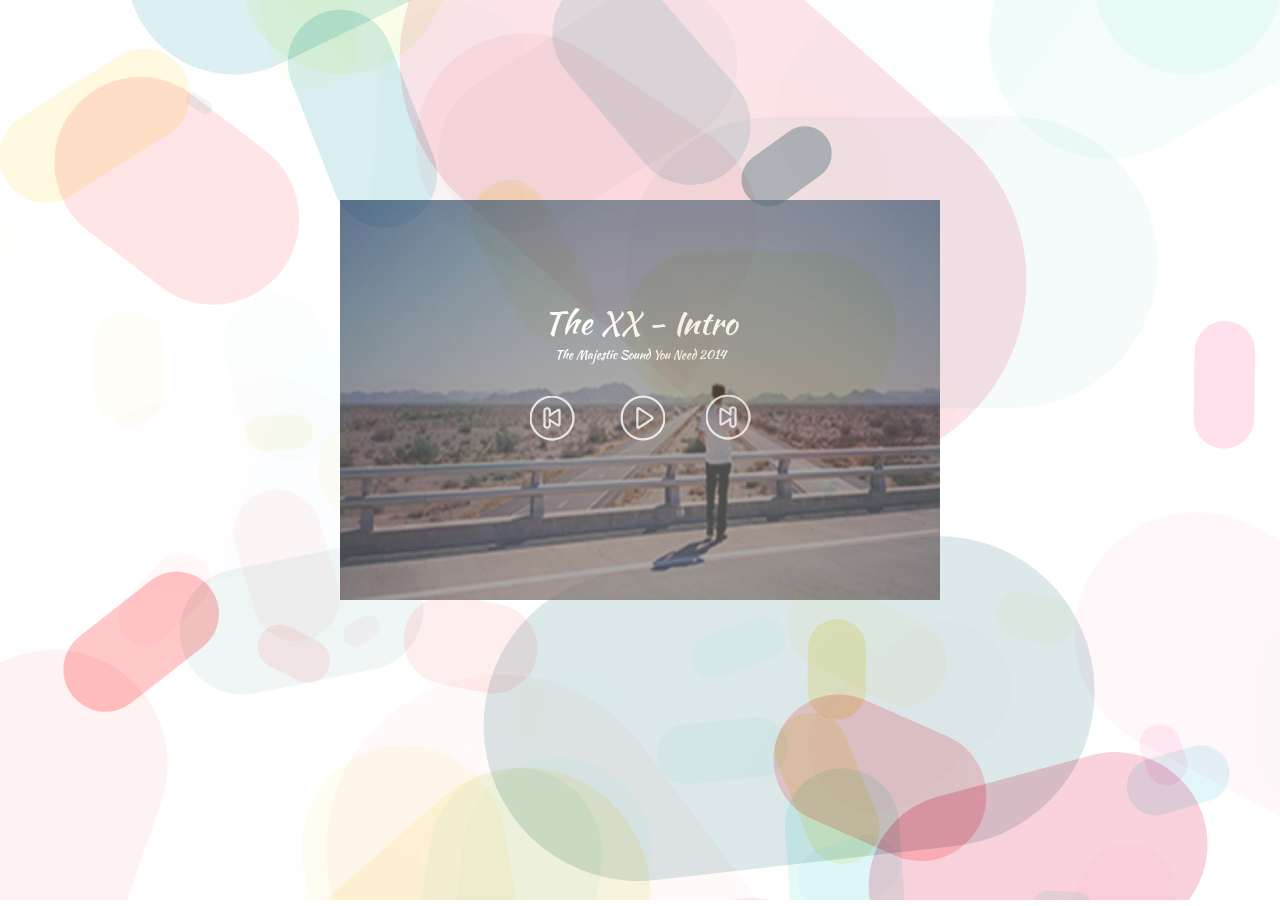
==== commit dbb3d4fb: "add music visual using sketch.js" ====
--- a/index.html
+++ b/index.html
@@ -24,15 +24,16 @@
         <!--[if lt IE 7]>
             <p class="browsehappy">You are using an <strong>outdated</strong> browser. Please <a href="http://browsehappy.com/">upgrade your browser</a> to improve your experience.</p>
         <![endif]-->
+
+        <div id="container" >
         
-
         <header>
             <div class="tint">
                 <img src="img/playlist_cover.png" alt="Playlist Cover">
             </div>
             <div class="song-info">
                 <div class="song-title fancy-font">
-                            Coldplay - Clocks
+                            The XX - Intro
                 </div>
                 <div class="playlist-name fancy-font">
                             The Majestic Sound You Need 2014
@@ -44,6 +45,7 @@
                 </div>
             </div>
         </header>
+        
         <section class="artists-wrap">
  
         </section>
@@ -60,7 +62,9 @@
         <!-- Latest compiled and minified JavaScript -->
         <script src="https://maxcdn.bootstrapcdn.com/bootstrap/3.3.0/js/bootstrap.min.js"></script>
         <script src="js/plugins.js"></script>
+        <script src="js/vendor/sketch.js"></script>
         <script src="js/main.js"></script>
+
 
         <!-- Google Analytics: change UA-XXXXX-X to be your site's ID. -->
         <script>
@@ -71,5 +75,8 @@
             r.parentNode.insertBefore(e,r)}(window,document,'script','ga'));
             ga('create','UA-XXXXX-X');ga('send','pageview');
         </script>
+    </div>
+    
+
     </body>
 </html>
--- a/css/style.css
+++ b/css/style.css
@@ -6353,6 +6353,62 @@
     display: none !important;
   }
 }
+body:before {
+  background-image: -svg(radial-gradient(center, ellipse cover, transparent 20%, black 95%));
+  position: absolute;
+  content: '';
+  z-index: 0;
+  opacity: 0.9;
+  height: 100%;
+  width: 100%;
+  left: 0;
+  top: 0;
+}
+body:after {
+  background: url("http://s.cdpn.io/1715/noise-1.png");
+  position: absolute;
+  content: '';
+  z-index: 0;
+  opacity: 0.8;
+  height: 100%;
+  width: 100%;
+  left: 0;
+  top: 0;
+}
+
+audio {
+  position: absolute;
+  z-index: 2;
+  right: 0;
+  top: 0;
+}
+
+.message {
+  box-shadow: 0 2px 4px rgba(0, 0, 0, 0.2);
+  text-transform: uppercase;
+  border-radius: 3px;
+  text-align: center;
+  line-height: 1.2;
+  background: rgba(0, 0, 0, 0.8);
+  position: absolute;
+  margin-left: -180px;
+  margin-top: -30px;
+  font-size: 13px;
+  padding: 20px;
+  display: none;
+  z-index: 3;
+  height: 60px;
+  width: 360px;
+  color: #fff;
+  left: 50%;
+  top: 50%;
+}
+
+#intro {
+  display: block;
+  position: relative;
+}
+
 * {
   position: relative;
   box-sizing: border-box;
@@ -6368,6 +6424,11 @@
   height: 600px;
   overflow: hidden;
   text-align: center;
+  position: absolute;
+  left: 0px;
+  right: 0px;
+  z-index: 2;
+  opacity: 0.7;
 }
 
 .song-info {
@@ -6381,11 +6442,6 @@
 .song-info .playlist-name {
   font-size: 12px;
   color: white;
-}
-
-.music-player {
-  display: block;
-  top: 150px;
 }
 
 .tint {
@@ -6417,3 +6473,36 @@
 .fancy-font {
   font-family: "Kaushan Script", cursive;
 }
+
+.music-player {
+  display: inline-block;
+  top: 30px;
+  overflow: hidden;
+}
+.music-player a {
+  position: relative;
+  float: left;
+  width: 49px;
+  height: 49px;
+  margin: 0 20px;
+  text-indent: -9999px;
+  background: url(../img/player-sprite.png) no-repeat;
+  opacity: 0.8;
+}
+.music-player a:hover {
+  opacity: 1.0;
+}
+@media screen and (-webkit-min-device-pixel-ratio: 2), screen and (-min-device-pixel-ratio: 2) {
+  .music-player a {
+    background: url(../img/player-sprite.png) no-repeat;
+  }
+}
+.music-player a.previous {
+  background-position: 0px 0px;
+}
+.music-player a.play {
+  background-position: -99px 0px;
+}
+.music-player a.next {
+  background-position: -152px 0px;
+}
